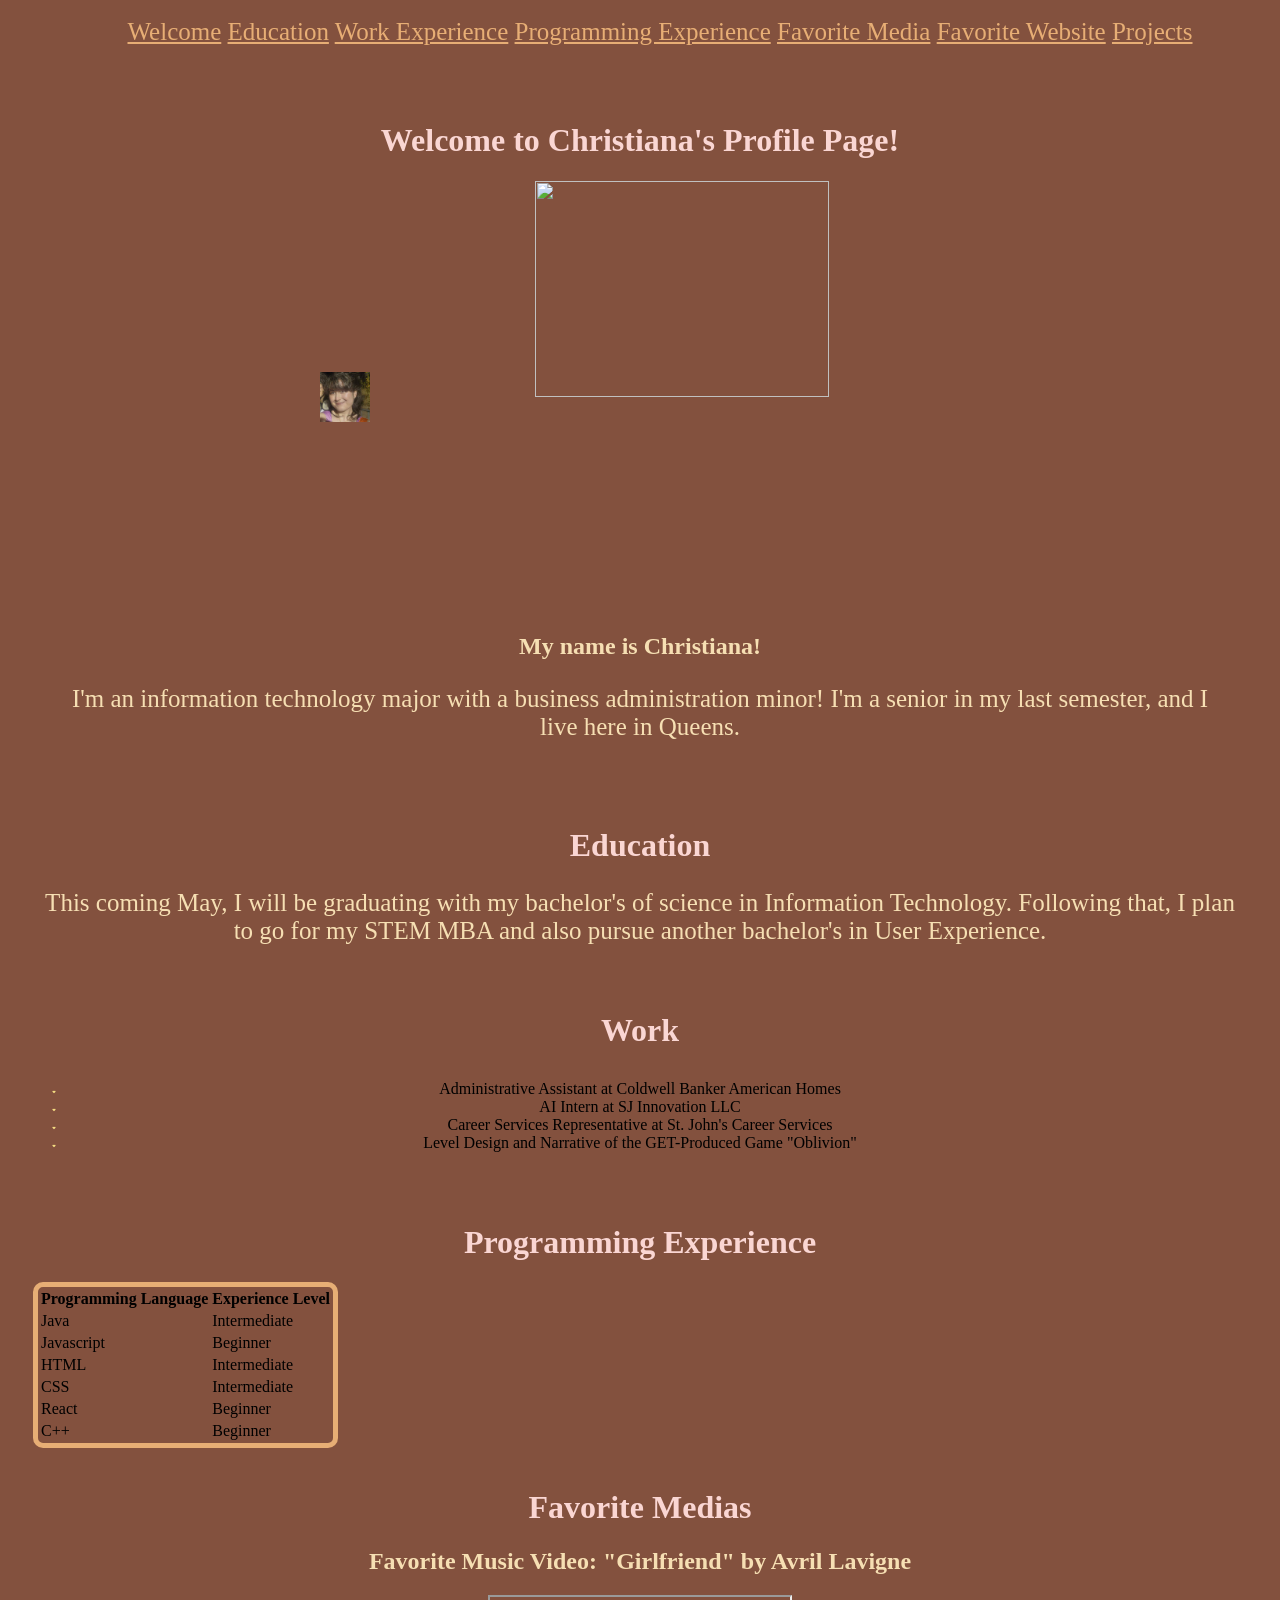
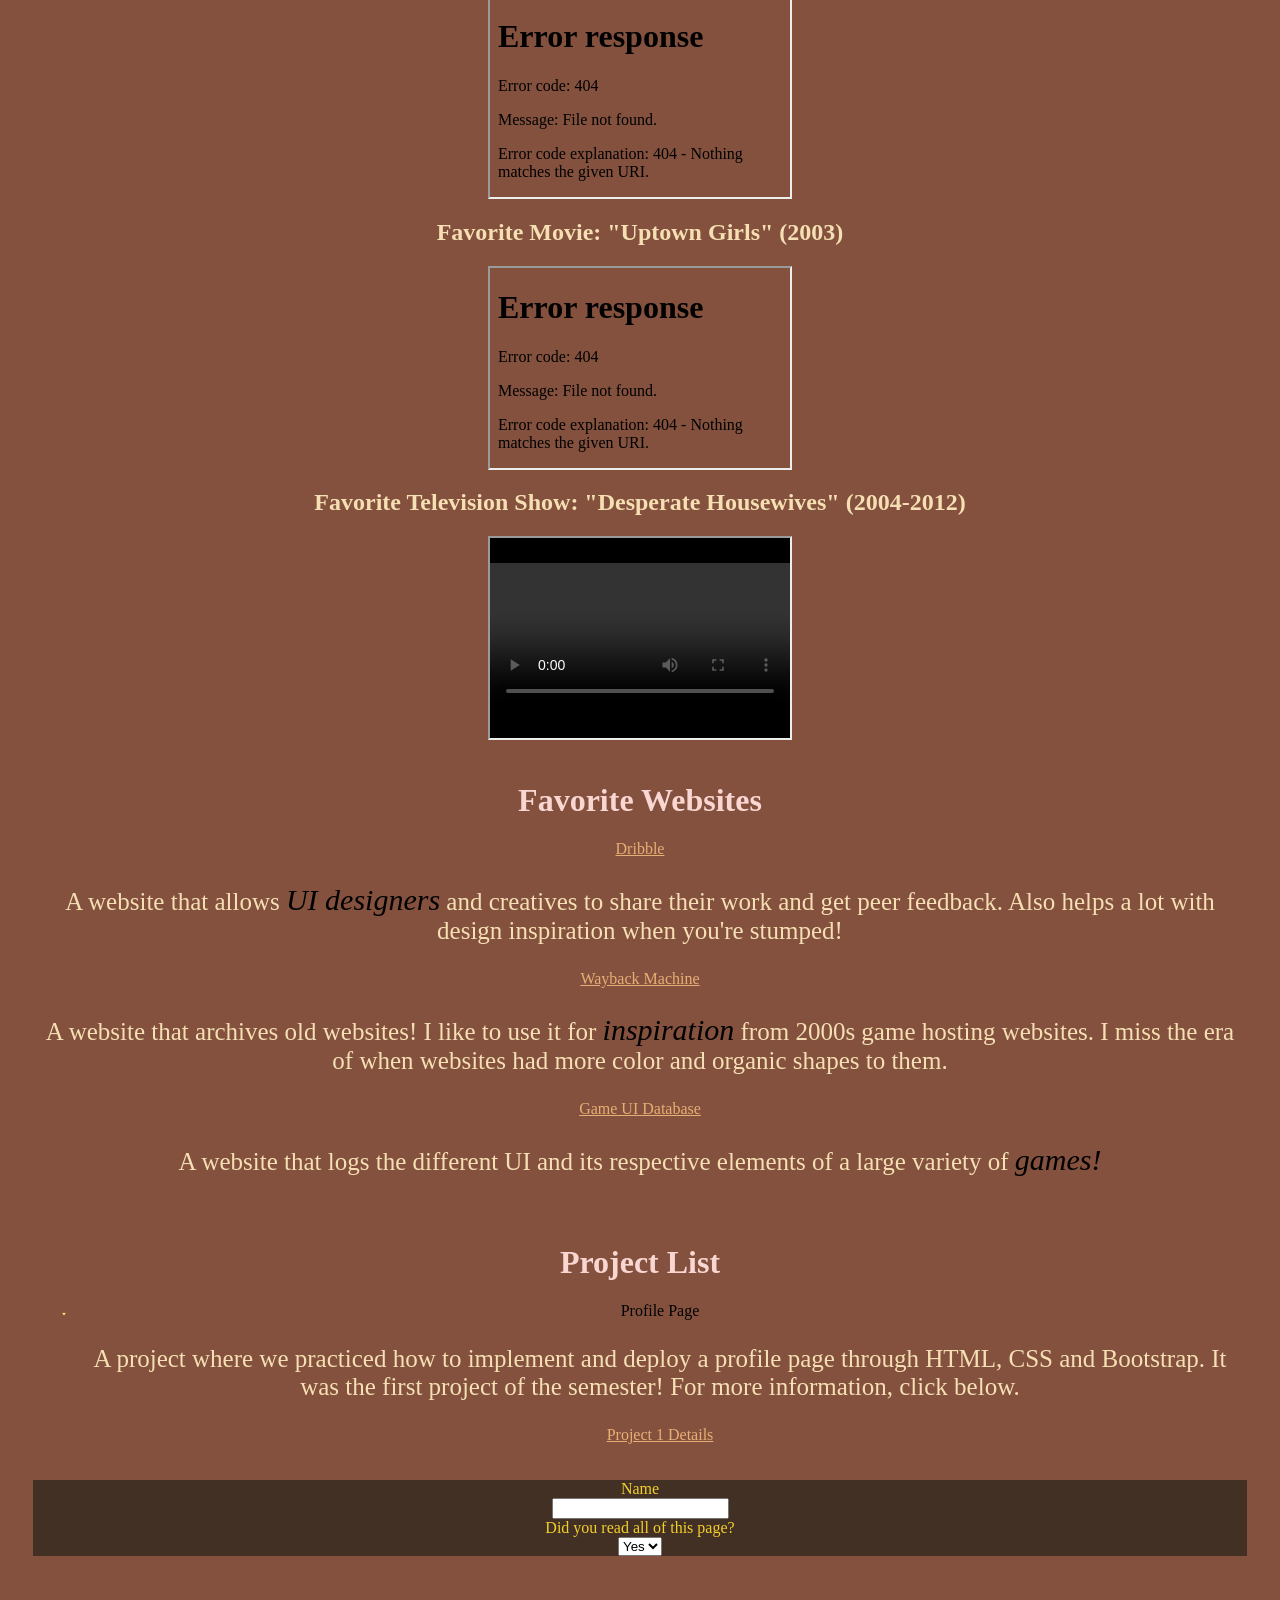
==== index.html @ 1891b242 "Update index.html" ====
<html>
    <head>
        <meta name="viewport" content="width=device-width. initial-scale=1.0">
        <title>Profile Home Page</title>
        <style>
            menu {
                color: white;
                font-size: 25px;
            }
        </style>

        <link href="./style.css" rel="stylesheet">
    </head>
    <body class="bigdiv">

        <menu align="center">
            <a href=#welcome>Welcome</a>
            <a href=#education>Education</a>
            <a href=#work>Work Experience</a>
            <a href=#programming>Programming Experience</a>
            <a href=#favorite>Favorite Media</a>
            <a href=#website>Favorite Website</a>
            <a href=#projects>Projects</a>
        
        </menu>
        <div id="welcome">
        <h1>Welcome to Christiana's Profile Page!</h1>
        <img id="me" align="center" src="./profilePic-1.jpg"/>
        <img align="center" src="https://static.vecteezy.com/system/resources/previews/001/397/484/large_2x/portrait-of-a-poochon-puppy-running-with-his-mouth-open-free-photo.jpg" width=auto height="50%"/>
        <h2 align="center">My name is Christiana!</h2>
        <p align="center">I'm an information technology major with a business administration minor! I'm a senior in my last semester, and I live here in Queens.</p>
        </div>

        <div id="education">
        <h1>Education</h1>
        <p>This coming May, I will be graduating with my bachelor's of science in Information Technology. Following that, I plan to go for my STEM MBA and also
            pursue another bachelor's in User Experience. 
        </p>
        </div>
        
        <div id="work">
        <h1>Work</h1>
        <ul>
            <li>Administrative Assistant at Coldwell Banker American Homes</li>
            <li>AI Intern at SJ Innovation LLC</li>
            <li>Career Services Representative at St. John's Career Services</li>
            <li>Level Design and Narrative of the GET-Produced Game "Oblivion"</li>
        </ul>
        </div>

        <div id="programming">
        <h1>Programming Experience</h1>
        <table>
            <tr>
                <th>Programming Language</th>
                <th>Experience Level</th>
            </tr>
            <tr>
                <td>Java</td>
                <td>Intermediate</td>
            </tr>
            <tr>
                <td>Javascript</td>
                <td>Beginner</td>
            </tr>
            <tr>
                <td>HTML</td>
                <td>Intermediate</td>
            </tr>
            <tr>
                <td>CSS</td>
                <td>Intermediate</td>
            </tr>
            <tr>
                <td>React</td>
                <td>Beginner</td>
            </tr>
            <tr>
                <td>C++</td>
                <td>Beginner</td>
            </tr>
        </table>
        </div>
        

        <div id="favorite">
            <h1>Favorite Medias</h1>
            <h2>Favorite Music Video: "Girlfriend" by Avril Lavigne</h2>
             <iframe src="./girlfriend.mp4" height="200" width="300" title="Girlfriend"></iframe>
            <h2>Favorite Movie: "Uptown Girls" (2003)</h2>
            <iframe src="uptowngirl.mp4" height="200" width="300" title="Uptown Girls Trailer"></iframe>
            <h2>Favorite Television Show: "Desperate Housewives" (2004-2012)</h2>
            <iframe src="desperatehousewives.mp4" height="200" width="300" title="Desperate Housewives"></iframe>
        </div>

        <div id="website">
            <h1>Favorite Websites</h1>
            <a href="https://dribbble.com" target="_blank">Dribble</a>
            <p>A website that allows <span class="spanchange">UI designers</span> and creatives to share their work and get peer feedback. Also helps a lot with design inspiration when you're stumped!</p>
            <a href="https://web.archive.org" target="_blank">Wayback Machine</a>
            <p>A website that archives old websites! I like to use it for <span class="spanchange">inspiration</span> from 2000s game hosting websites. I miss the era of when websites had more color and organic shapes to them.</p>
            <a href="https://www.gameuidatabase.com" target="_blank">Game UI Database</a>
            <p>A website that logs the different UI and its respective elements of a large variety of <span class="spanchange">games!</span></p>
        </div>

        <div id="projects">
            <h1>Project List</h1>
            <ol>
                <li>Profile Page</li>
                <p>A project where we practiced how to implement and deploy a profile page through HTML, CSS and Bootstrap. It was the first project of the semester! For more information, click below.</p>
                <a href="./Project1_Milestone_01_Description.pdf" target="_blank">Project 1 Details</a>
            </ol>
        </div>

        <div id="form">
        <form>
            <label for="name">Name</label> <br>
            <input type="text" id="name" name="name"> <br>
            <label for="read">Did you read all of this page?</label> <br>
            <select id="read" name="read">
                <option value="yes">Yes</option>
                <option value="no">No</option>
            </select>
        </form>
        </div>

    </body>
</html>
---- style.css ----
body {
    background-color: #83513e;
    border: 10px solid transparent;
    border-image: img("./laceborder.png") round 20;
}

h1 {
    color: #fad6d3;
}

h2 {
    color:#f6dfb3
}

p {
    color: #f6dfb3;
    font-size: 25px;
}

.spanchange {
    color: black;
    font-style: italic;
    font-size: 30px;
}

div {
    border-radius: 25px;
    border-color: #e7ae75;
    border: 5px;
    padding: 10px 15px;
    text-align: center;
    content-align: center;
}

#welcome {
    border: 20px solid transparent;
    border-image: url(https://t3.ftcdn.net/jpg/15/91/95/28/360_F_1591952881_jOBvkBk7WknAnMjmdux8HZVLB4Epzu2O.jpg) 20 round;
    padding: 10px 15px;
}

ul {
    align-items: center;
    margin: 20px;
    padding: 10px;
}

li {
    list-style-image: url('data:image/svg+xml,<svg xmlns="http://www.w3.org/2000/svg" viewBox="0 0 24 24"><path d="M18 4c-4-1-6 3-6 3s-2-4-6-3-4 6-2 8l8 8 8-8c2-2 2-7-2-8z" fill="%23F6DF83"></path></svg>')
}

li::marker {
    font-size: 10px;
    line-height: 0.4;
}

#me {
    width: auto;
    height: 50px;
    border: 15px solid transparent;
    border-image: url(https://www.freeiconspng.com/uploads/lace-border-png-16.png) 15 round;
}

a:link {
    color:#e7ae75;
}

a:hover {
    color:#fad6d3;
    text-decoration: underline;
}

a:visited {
    color:#f28aa1
}

table {
    border-radius: 10px;
    border: 5px solid #e7ae75
}

table>table th {
    background-color: cornsilk;
    font-size: 20px;
    padding: 5px;
}

table>table tr:nth-child(even) {
    background-color:#f6dfb3;
    color: black;
    font-size: 15px;
}

table>table tr:nth-child(odd) {
    background-color:#e7ae75;
    color: black;
    font-size: 15px;
}

table>table tr:hover {
    background-color: #f28aa1;
    color:#83513e;
}

form {
    background-color: #433025;
    color: #f2cf2a;
}
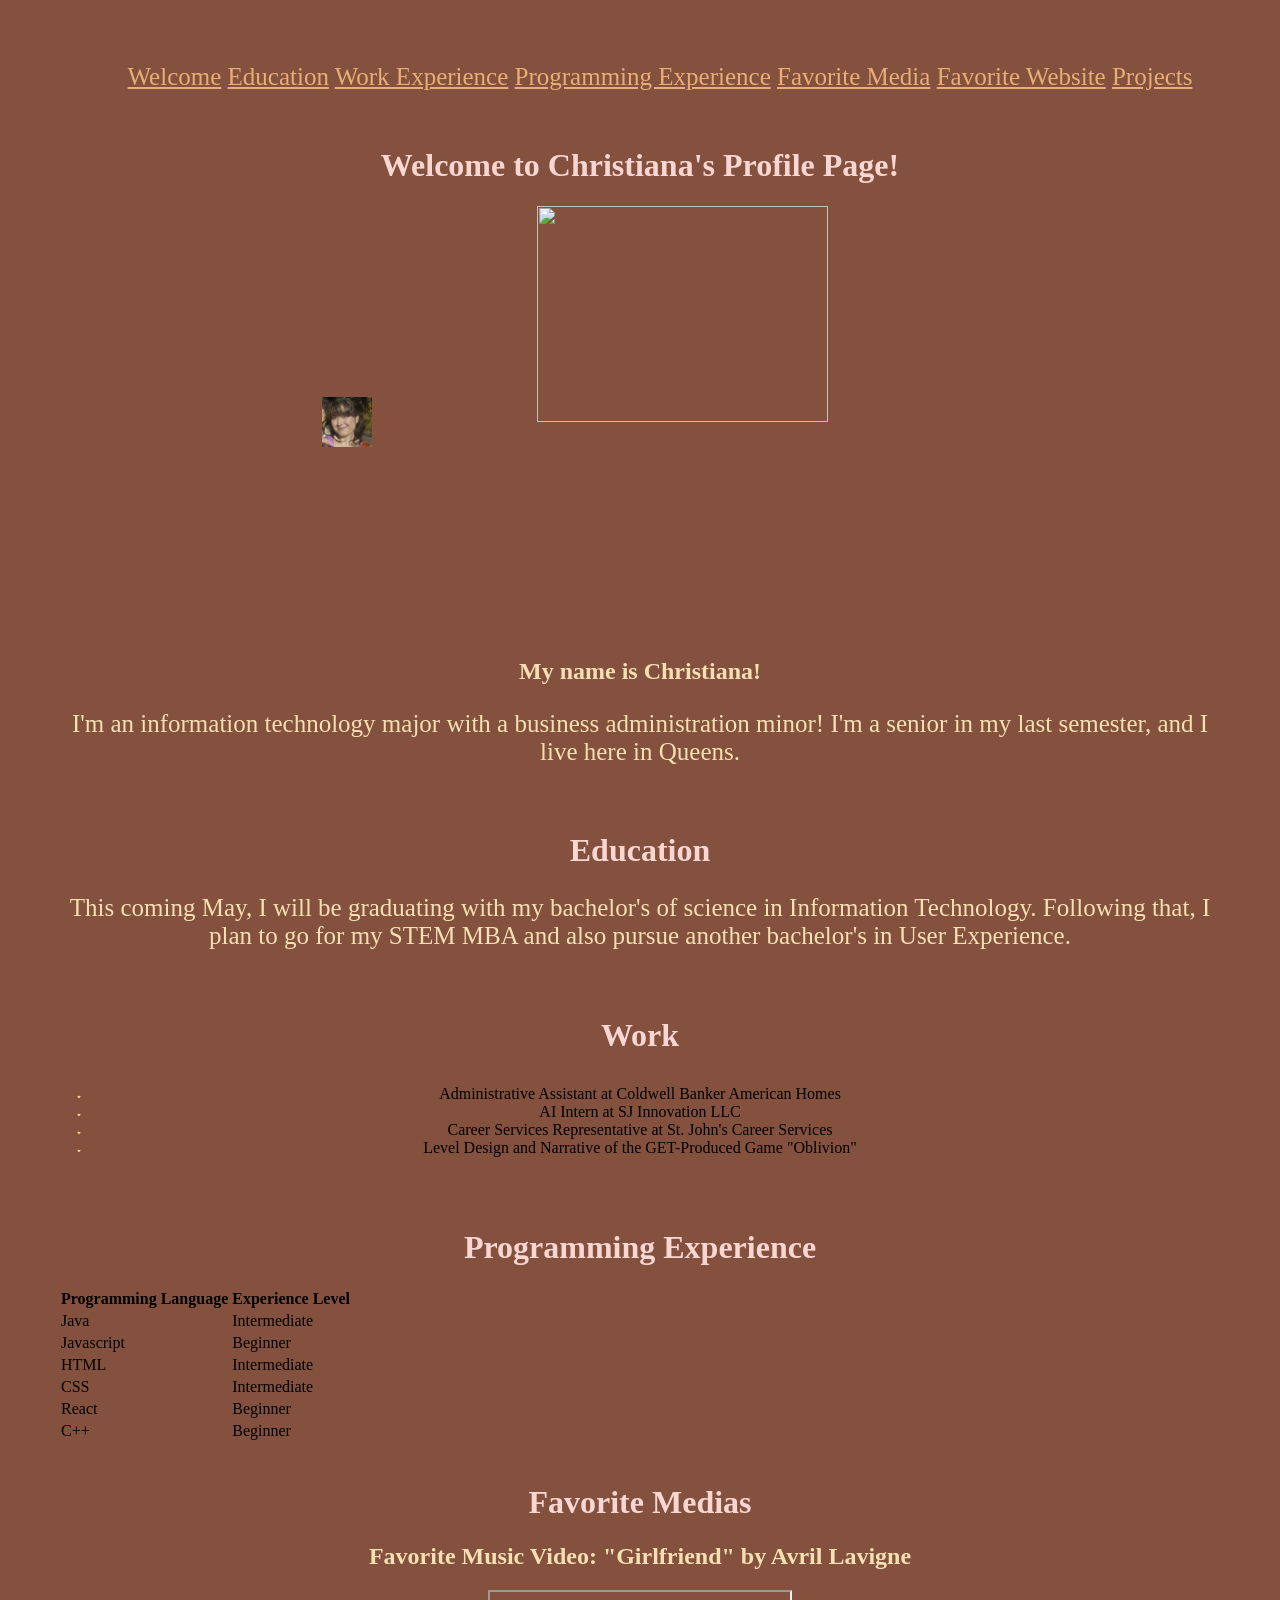
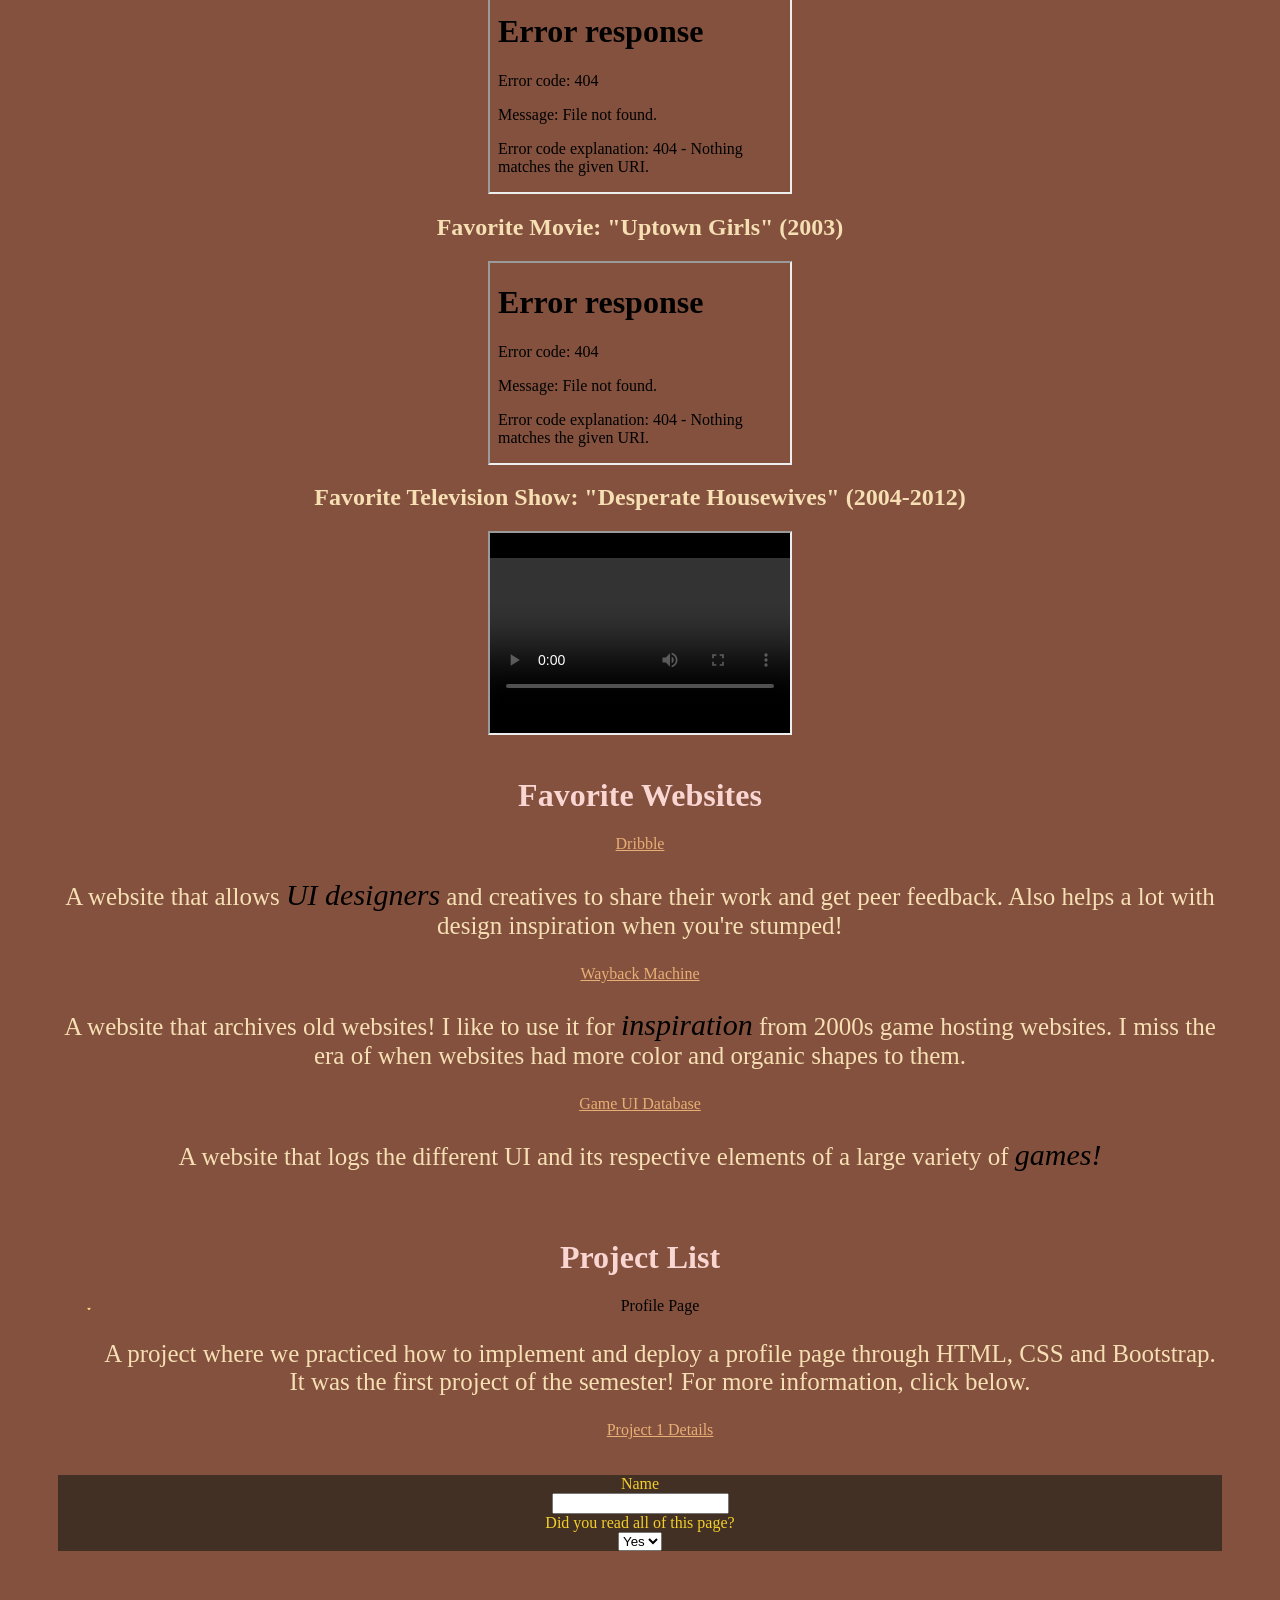
==== commit 587a1d31: "Update index.html" ====
--- a/index.html
+++ b/index.html
@@ -12,6 +12,7 @@
         <link href="./style.css" rel="stylesheet">
     </head>
     <body class="bigdiv">
+        <div class="bigdiv">
 
         <menu align="center">
             <a href=#welcome>Welcome</a>
@@ -123,7 +124,8 @@
             </select>
         </form>
         </div>
+</div>
+    </body>
 
-    </body>
 </html>
        
--- a/style.css
+++ b/style.css
@@ -1,4 +1,4 @@
-body {
+.bigdiv {
     background-color: #83513e;
     border: 10px solid transparent;
     border-image: img("./laceborder.png") round 20;
@@ -33,8 +33,6 @@
 }
 
 #welcome {
-    border: 20px solid transparent;
-    border-image: url(https://t3.ftcdn.net/jpg/15/91/95/28/360_F_1591952881_jOBvkBk7WknAnMjmdux8HZVLB4Epzu2O.jpg) 20 round;
     padding: 10px 15px;
 }
 
@@ -76,6 +74,7 @@
 table {
     border-radius: 10px;
     border: 5px solid #e7ae75
+    content-align: center;
 }
 
 table>table th {
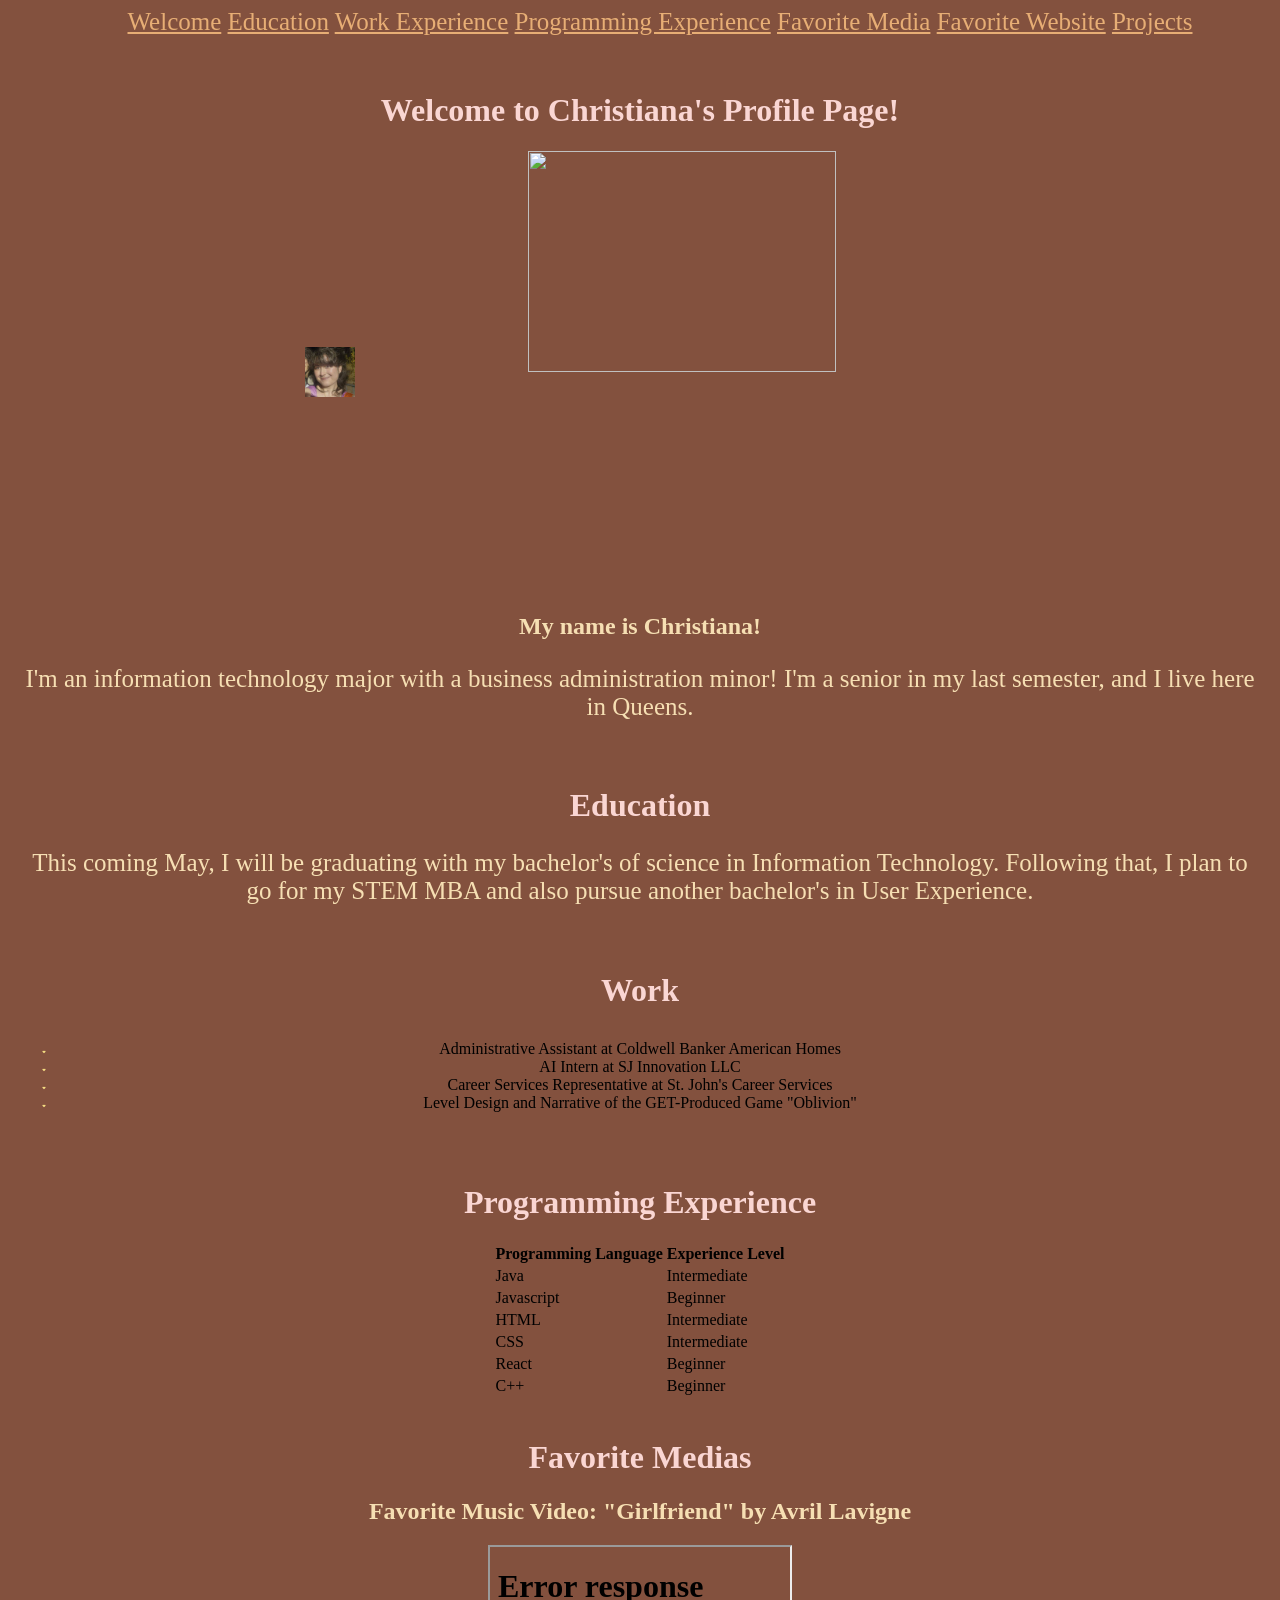
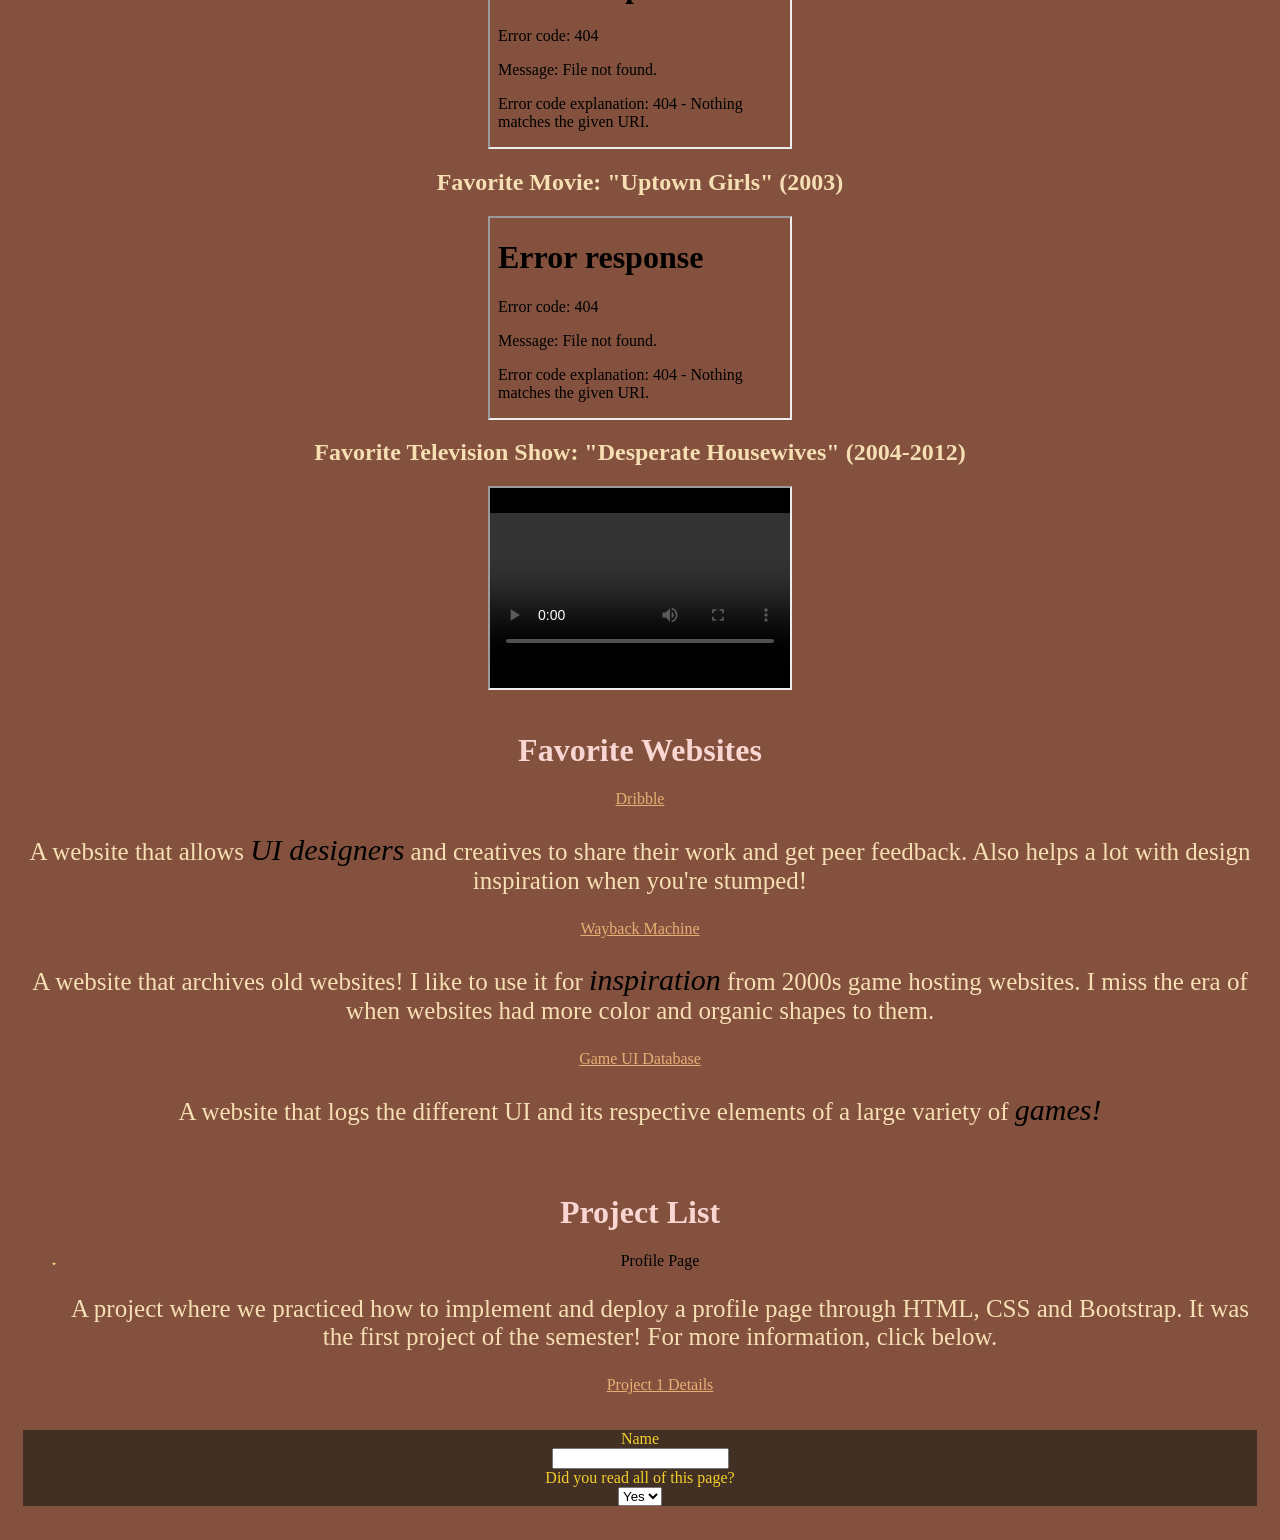
==== commit 258aa236: "Update index.html" ====
--- a/index.html
+++ b/index.html
@@ -11,8 +11,7 @@
 
         <link href="./style.css" rel="stylesheet">
     </head>
-    <body class="bigdiv">
-        <div class="bigdiv">
+    <body>
 
         <menu align="center">
             <a href=#welcome>Welcome</a>
@@ -51,7 +50,7 @@
 
         <div id="programming">
         <h1>Programming Experience</h1>
-        <table>
+        <table align="center">
             <tr>
                 <th>Programming Language</th>
                 <th>Experience Level</th>
@@ -124,7 +123,6 @@
             </select>
         </form>
         </div>
-</div>
     </body>
 
 </html>
--- a/style.css
+++ b/style.css
@@ -2,6 +2,10 @@
     background-color: #83513e;
     border: 10px solid transparent;
     border-image: img("./laceborder.png") round 20;
+}
+
+body {
+    background-color: #83513e;
 }
 
 h1 {
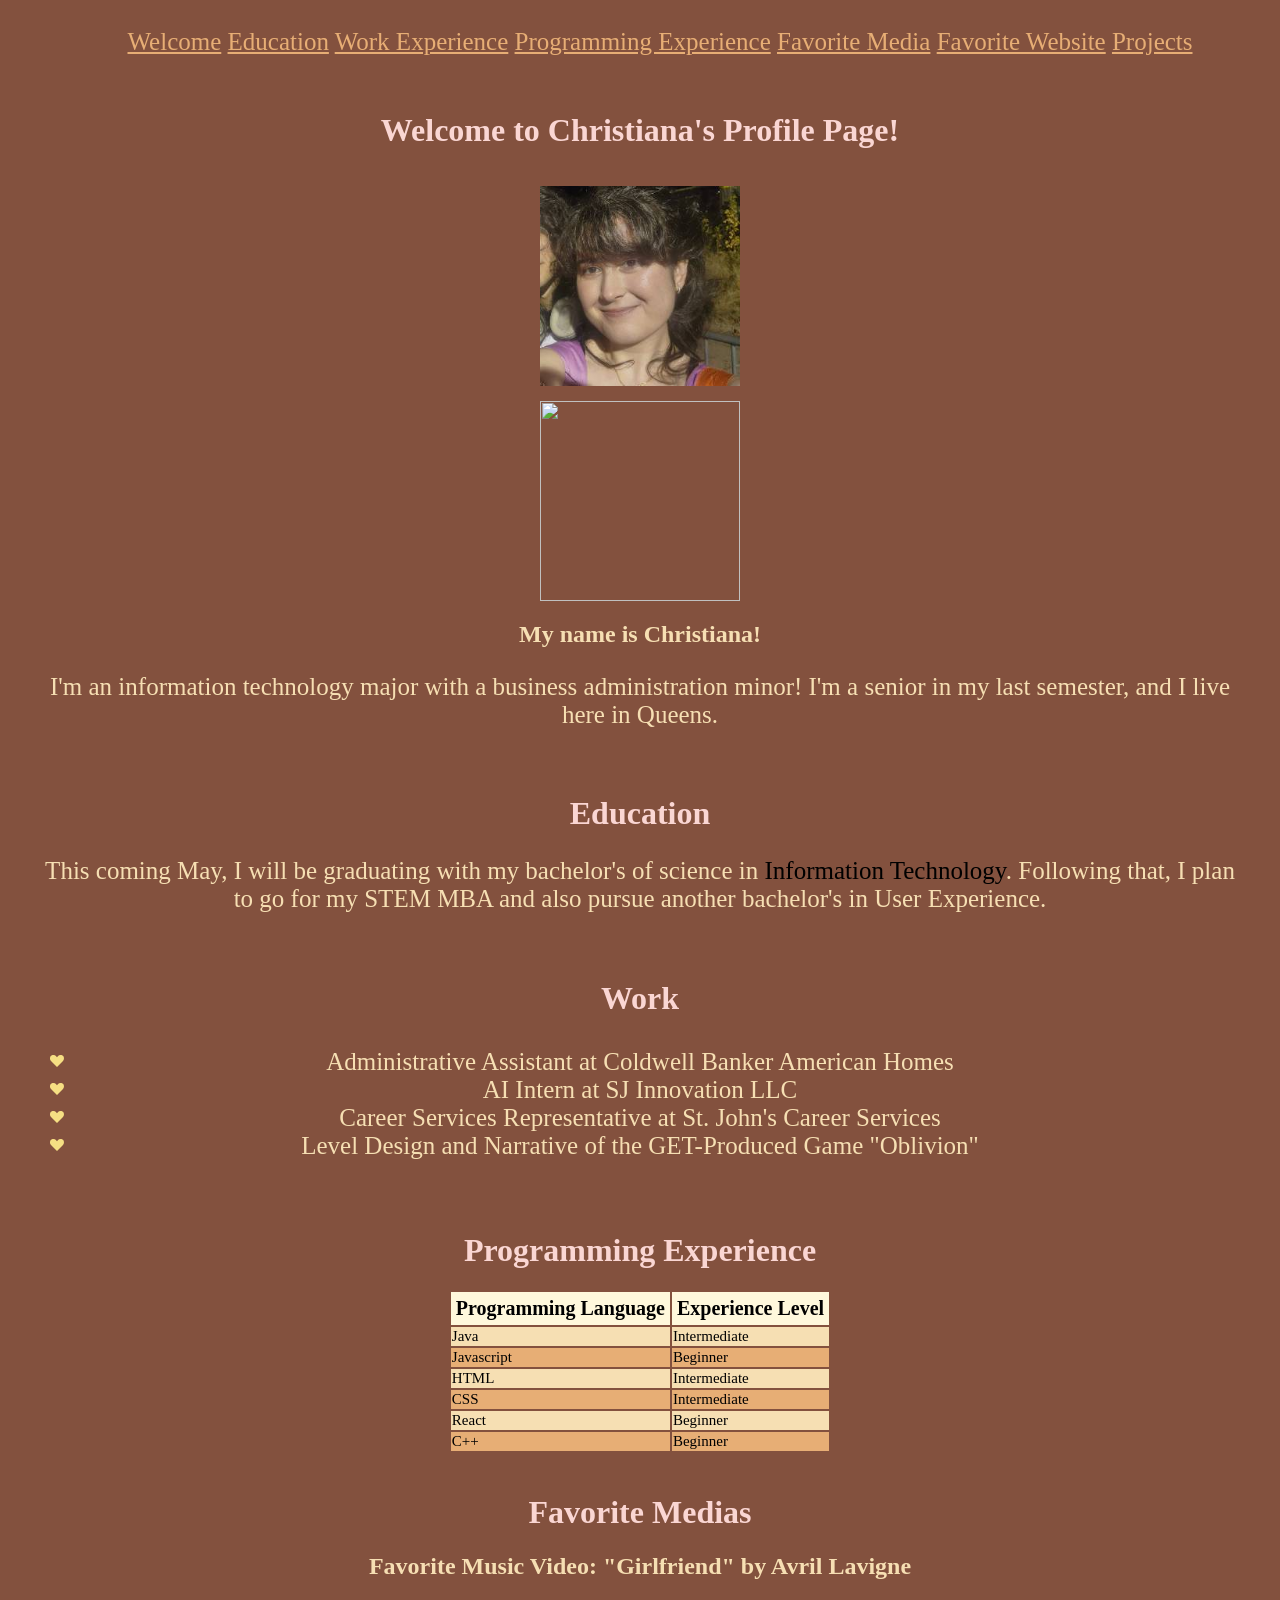
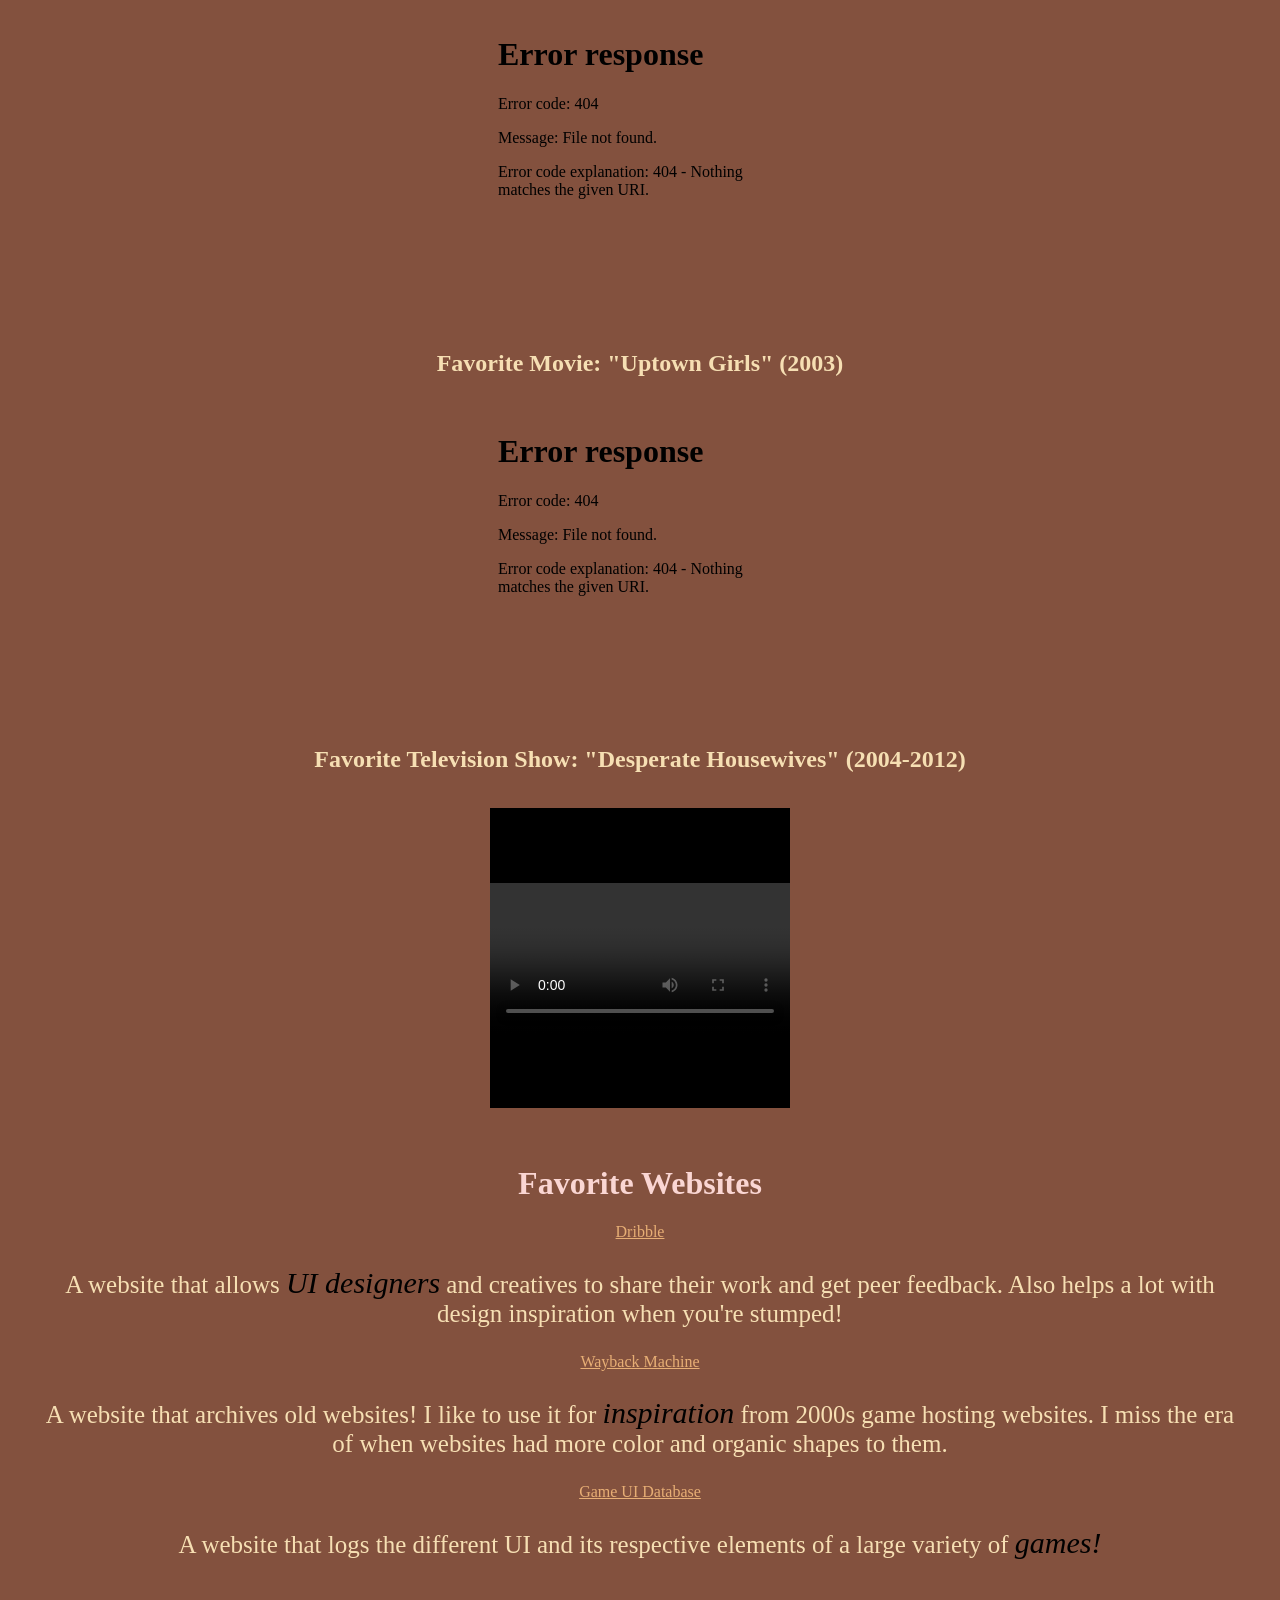
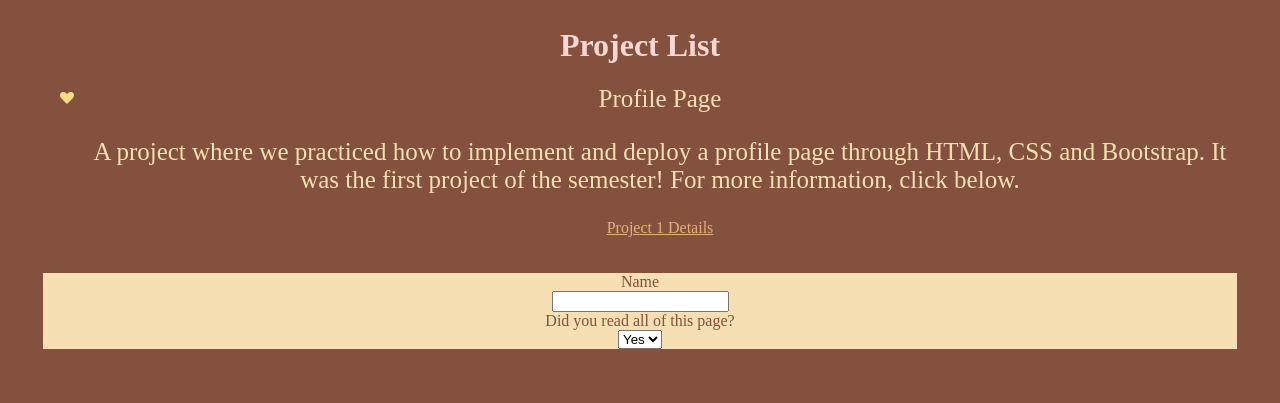
==== commit c117ab5d: "Update index.html" ====
--- a/index.html
+++ b/index.html
@@ -25,15 +25,15 @@
         </menu>
         <div id="welcome">
         <h1>Welcome to Christiana's Profile Page!</h1>
-        <img id="me" align="center" src="./profilePic-1.jpg"/>
-        <img align="center" src="https://static.vecteezy.com/system/resources/previews/001/397/484/large_2x/portrait-of-a-poochon-puppy-running-with-his-mouth-open-free-photo.jpg" width=auto height="50%"/>
+        <img id="me" align="center" src="./profilePic-1.jpg"/> <br>
+        <img align="center" src="https://static.vecteezy.com/system/resources/previews/001/397/484/large_2x/portrait-of-a-poochon-puppy-running-with-his-mouth-open-free-photo.jpg" width=auto height="200px"/>
         <h2 align="center">My name is Christiana!</h2>
         <p align="center">I'm an information technology major with a business administration minor! I'm a senior in my last semester, and I live here in Queens.</p>
         </div>
 
         <div id="education">
         <h1>Education</h1>
-        <p>This coming May, I will be graduating with my bachelor's of science in Information Technology. Following that, I plan to go for my STEM MBA and also
+        <p>This coming May, I will be graduating with my bachelor's of science in <span style="color:black">Information Technology</span>. Following that, I plan to go for my STEM MBA and also
             pursue another bachelor's in User Experience. 
         </p>
         </div>
--- a/style.css
+++ b/style.css
@@ -1,11 +1,7 @@
-.bigdiv {
-    background-color: #83513e;
-    border: 10px solid transparent;
-    border-image: img("./laceborder.png") round 20;
-}
-
 body {
     background-color: #83513e;
+    border: 20px solid transparent;
+    border-image: url("./laceborder.png") round 20;
 }
 
 h1 {
@@ -47,17 +43,19 @@
 }
 
 li {
-    list-style-image: url('data:image/svg+xml,<svg xmlns="http://www.w3.org/2000/svg" viewBox="0 0 24 24"><path d="M18 4c-4-1-6 3-6 3s-2-4-6-3-4 6-2 8l8 8 8-8c2-2 2-7-2-8z" fill="%23F6DF83"></path></svg>')
+    list-style-image: url('data:image/svg+xml,<svg xmlns="http://www.w3.org/2000/svg" viewBox="0 0 24 24"><path d="M18 4c-4-1-6 3-6 3s-2-4-6-3-4 6-2 8l8 8 8-8c2-2 2-7-2-8z" fill="%23F6DF83"></path></svg>');
+    color: #f6dfb3;
+    font-size: 25px;
 }
 
 li::marker {
-    font-size: 10px;
+    font-size: 40px;
     line-height: 0.4;
 }
 
 #me {
     width: auto;
-    height: 50px;
+    height: 200px;
     border: 15px solid transparent;
     border-image: url(https://www.freeiconspng.com/uploads/lace-border-png-16.png) 15 round;
 }
@@ -81,30 +79,37 @@
     content-align: center;
 }
 
-table>table th {
+th {
     background-color: cornsilk;
     font-size: 20px;
     padding: 5px;
 }
 
-table>table tr:nth-child(even) {
+tr:nth-child(even) {
     background-color:#f6dfb3;
     color: black;
     font-size: 15px;
 }
 
-table>table tr:nth-child(odd) {
+tr:nth-child(odd) {
     background-color:#e7ae75;
     color: black;
     font-size: 15px;
 }
 
-table>table tr:hover {
+tr:hover {
     background-color: #f28aa1;
     color:#83513e;
 }
 
 form {
-    background-color: #433025;
-    color: #f2cf2a;
+    background-color: #f6dfb3;
+    color: #83513e;
 }
+
+iframe {
+     width: auto;
+    height: 300px;
+    border: 15px solid transparent;
+    border-image: url(https://www.freeiconspng.com/uploads/lace-border-png-16.png) 15 round;
+}
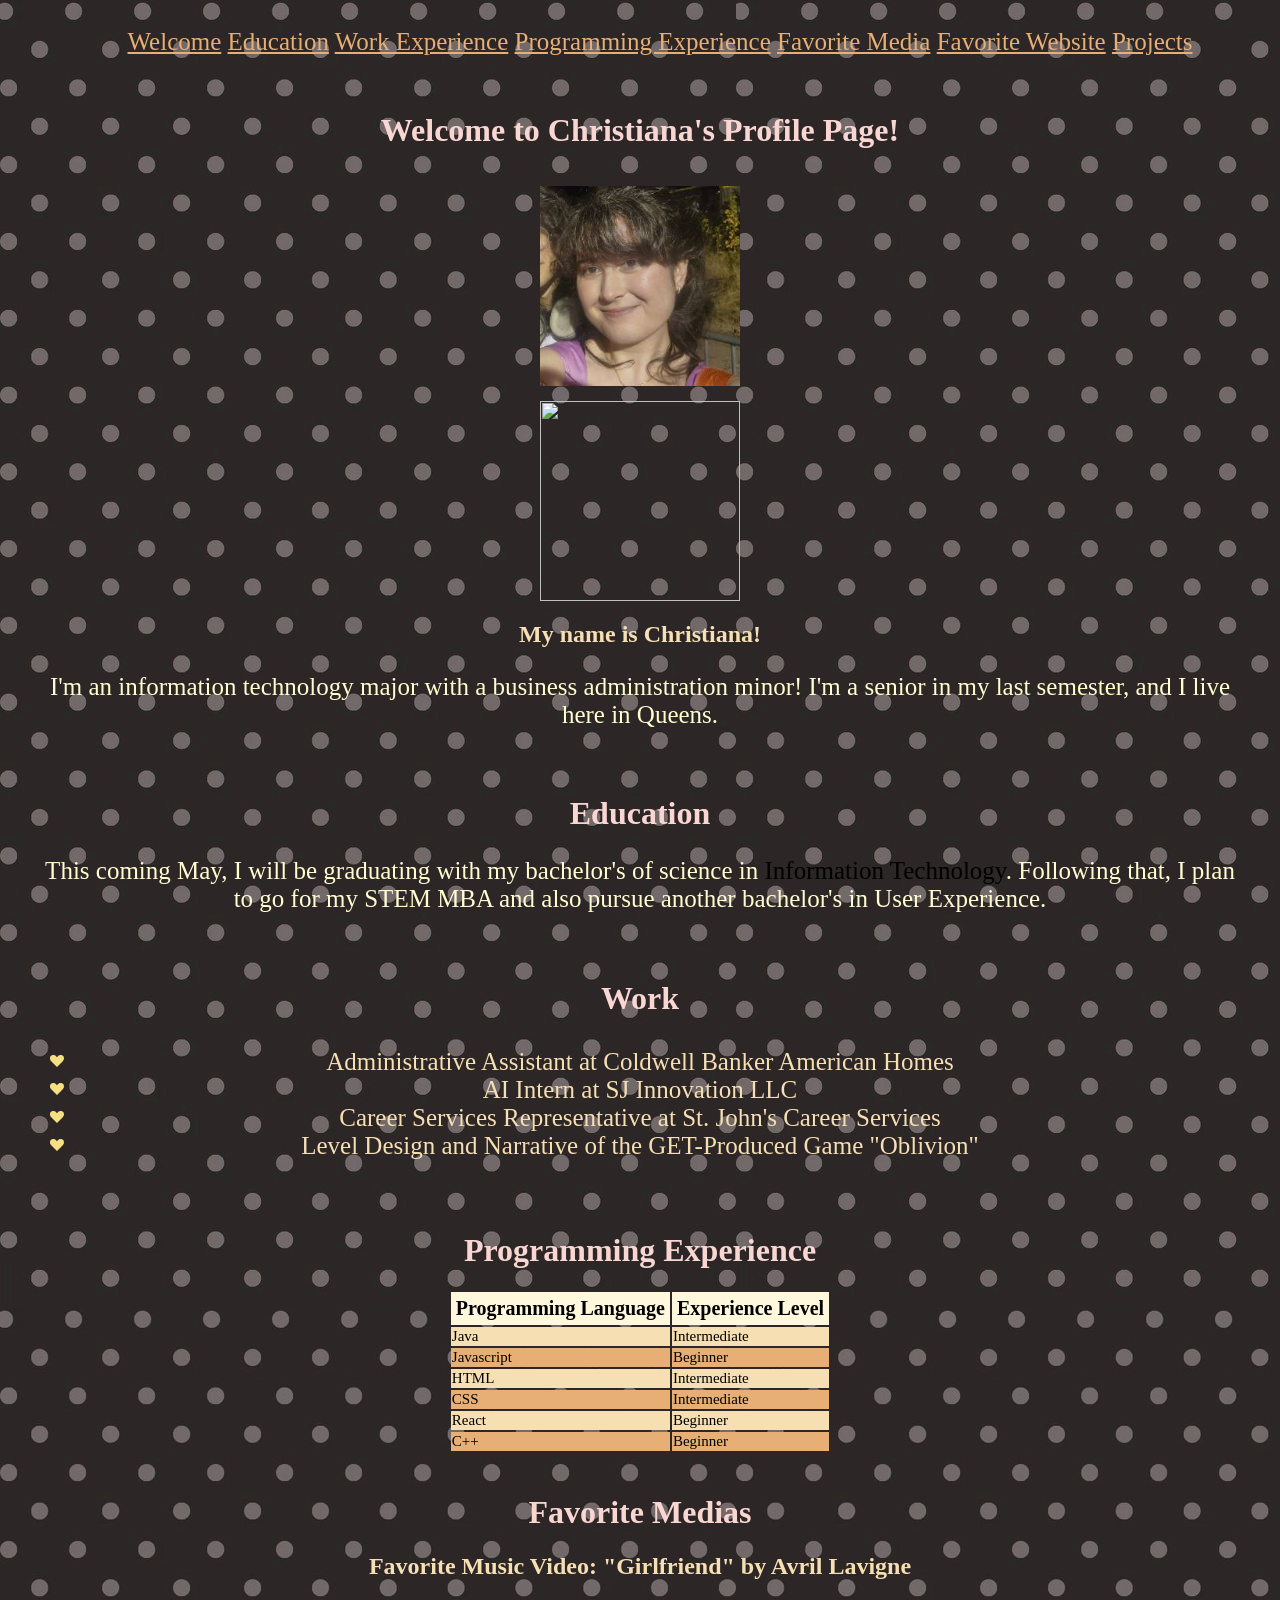
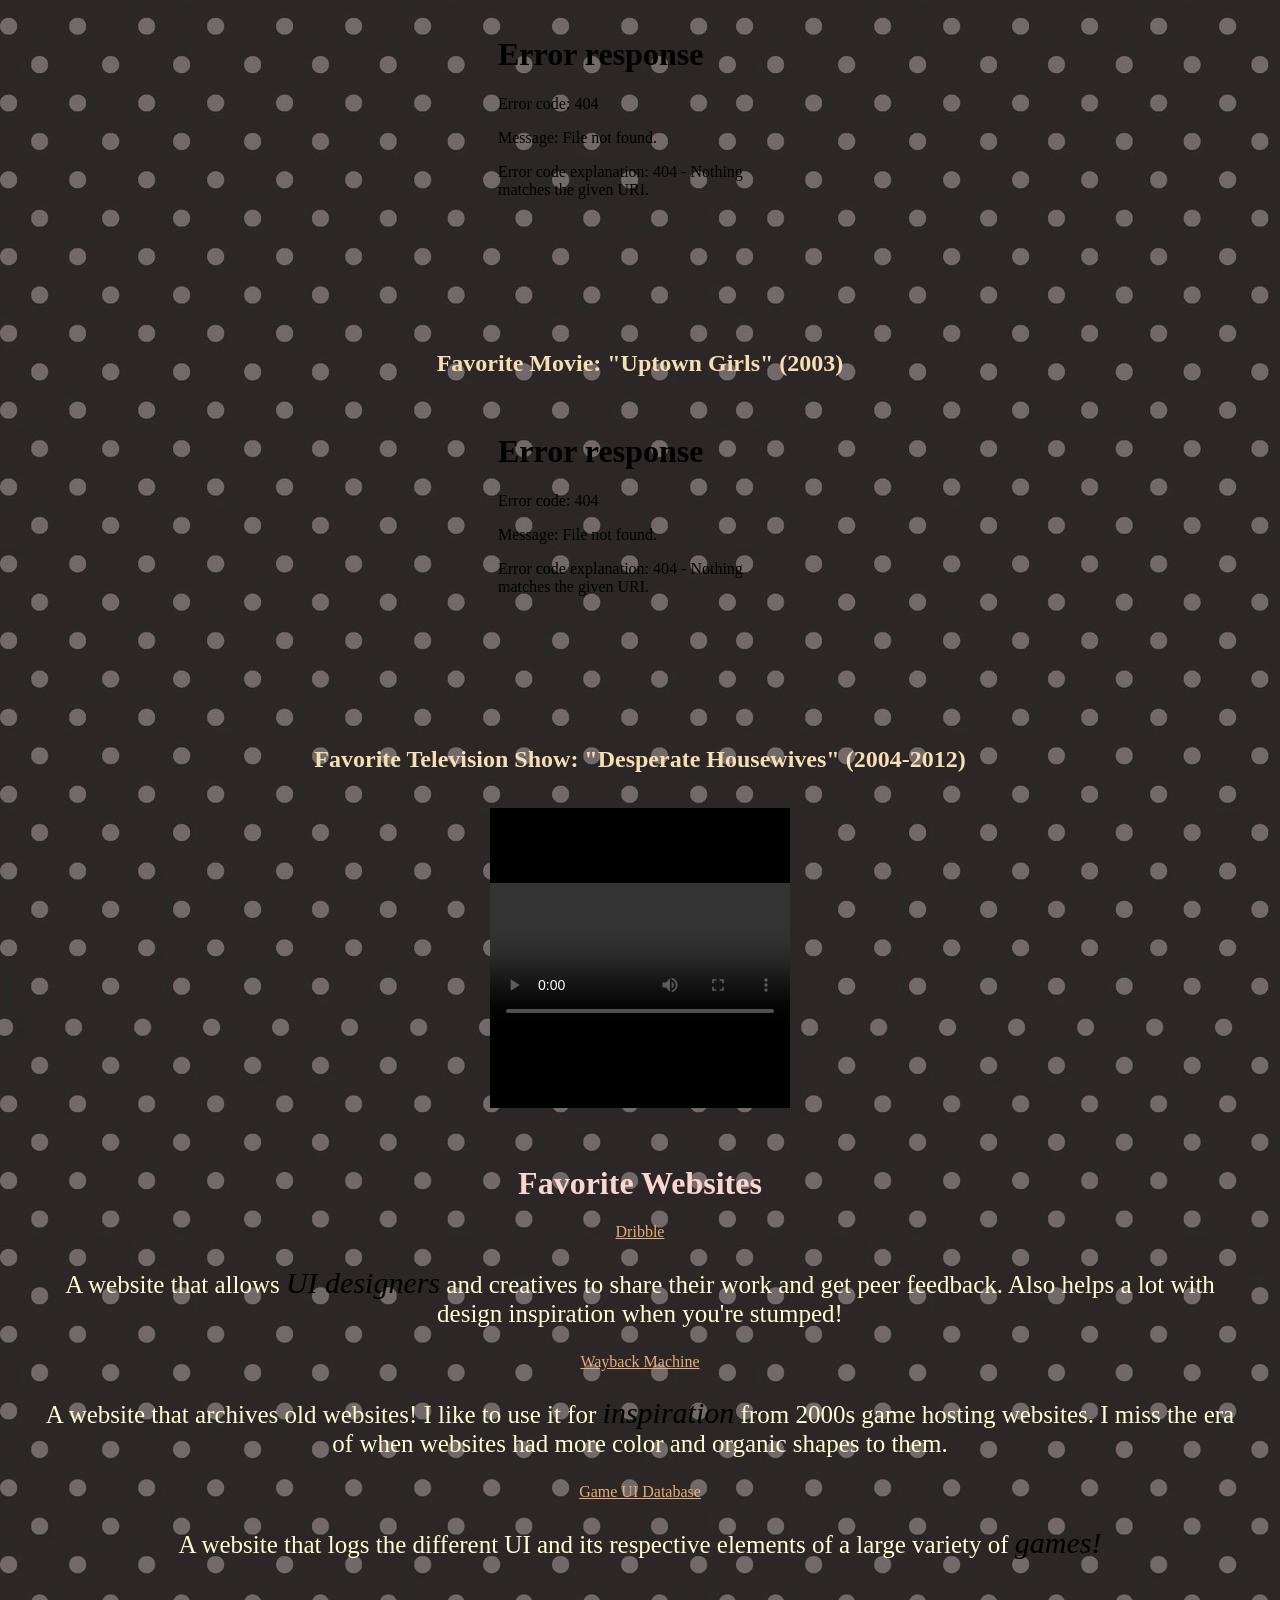
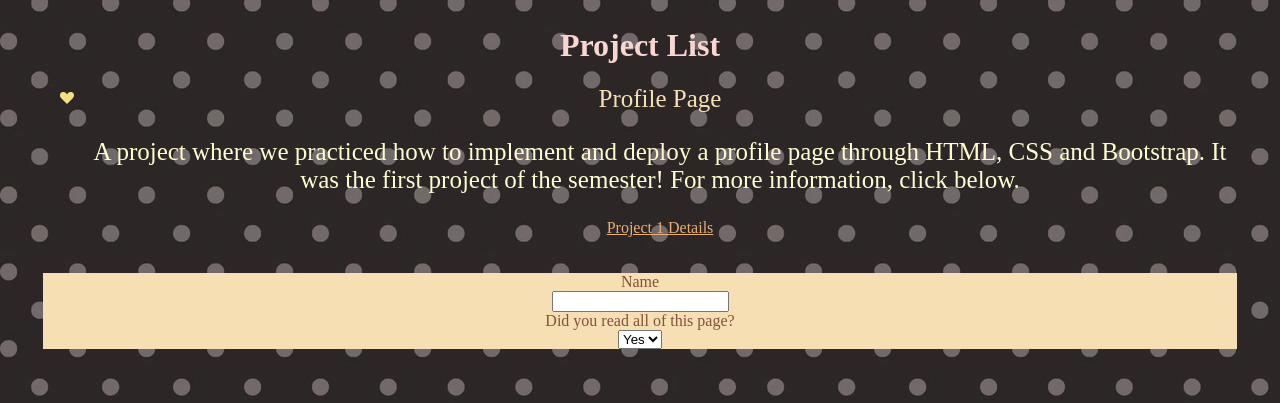
==== commit 705aaf40: "Update index.html" ====
--- a/index.html
+++ b/index.html
@@ -10,6 +10,7 @@
         </style>
 
         <link href="./style.css" rel="stylesheet">
+        <link href=".styleformobile.css" rel="mobilestyle">
     </head>
     <body>
 
--- a/style.css
+++ b/style.css
@@ -1,7 +1,34 @@
 body {
-    background-color: #83513e;
+    background-image: url("./backgroundforcss.jpg");
     border: 20px solid transparent;
     border-image: url("./laceborder.png") round 20;
+}
+
+@media mobile screen and (max-width: 600px) {
+body {
+    background-image: url("./backgroundforcss.jpg");
+    border: 10px solid transparent;
+    border-image: url("./laceborder.png") round 20;
+}
+p {
+        font-size: 30px;
+    }
+div {
+    border-radius: 25px;
+    border-color: #e7ae75;
+    border: 3px;
+    padding: 5px 10px;
+    text-align: center;
+    content-align: center;
+}
+ul {
+    align-items: center;
+    margin: 10px;
+    padding: 5px;
+}
+
+
+    
 }
 
 h1 {
@@ -13,7 +40,7 @@
 }
 
 p {
-    color: #f6dfb3;
+    color: #fffdd0;
     font-size: 25px;
 }
 
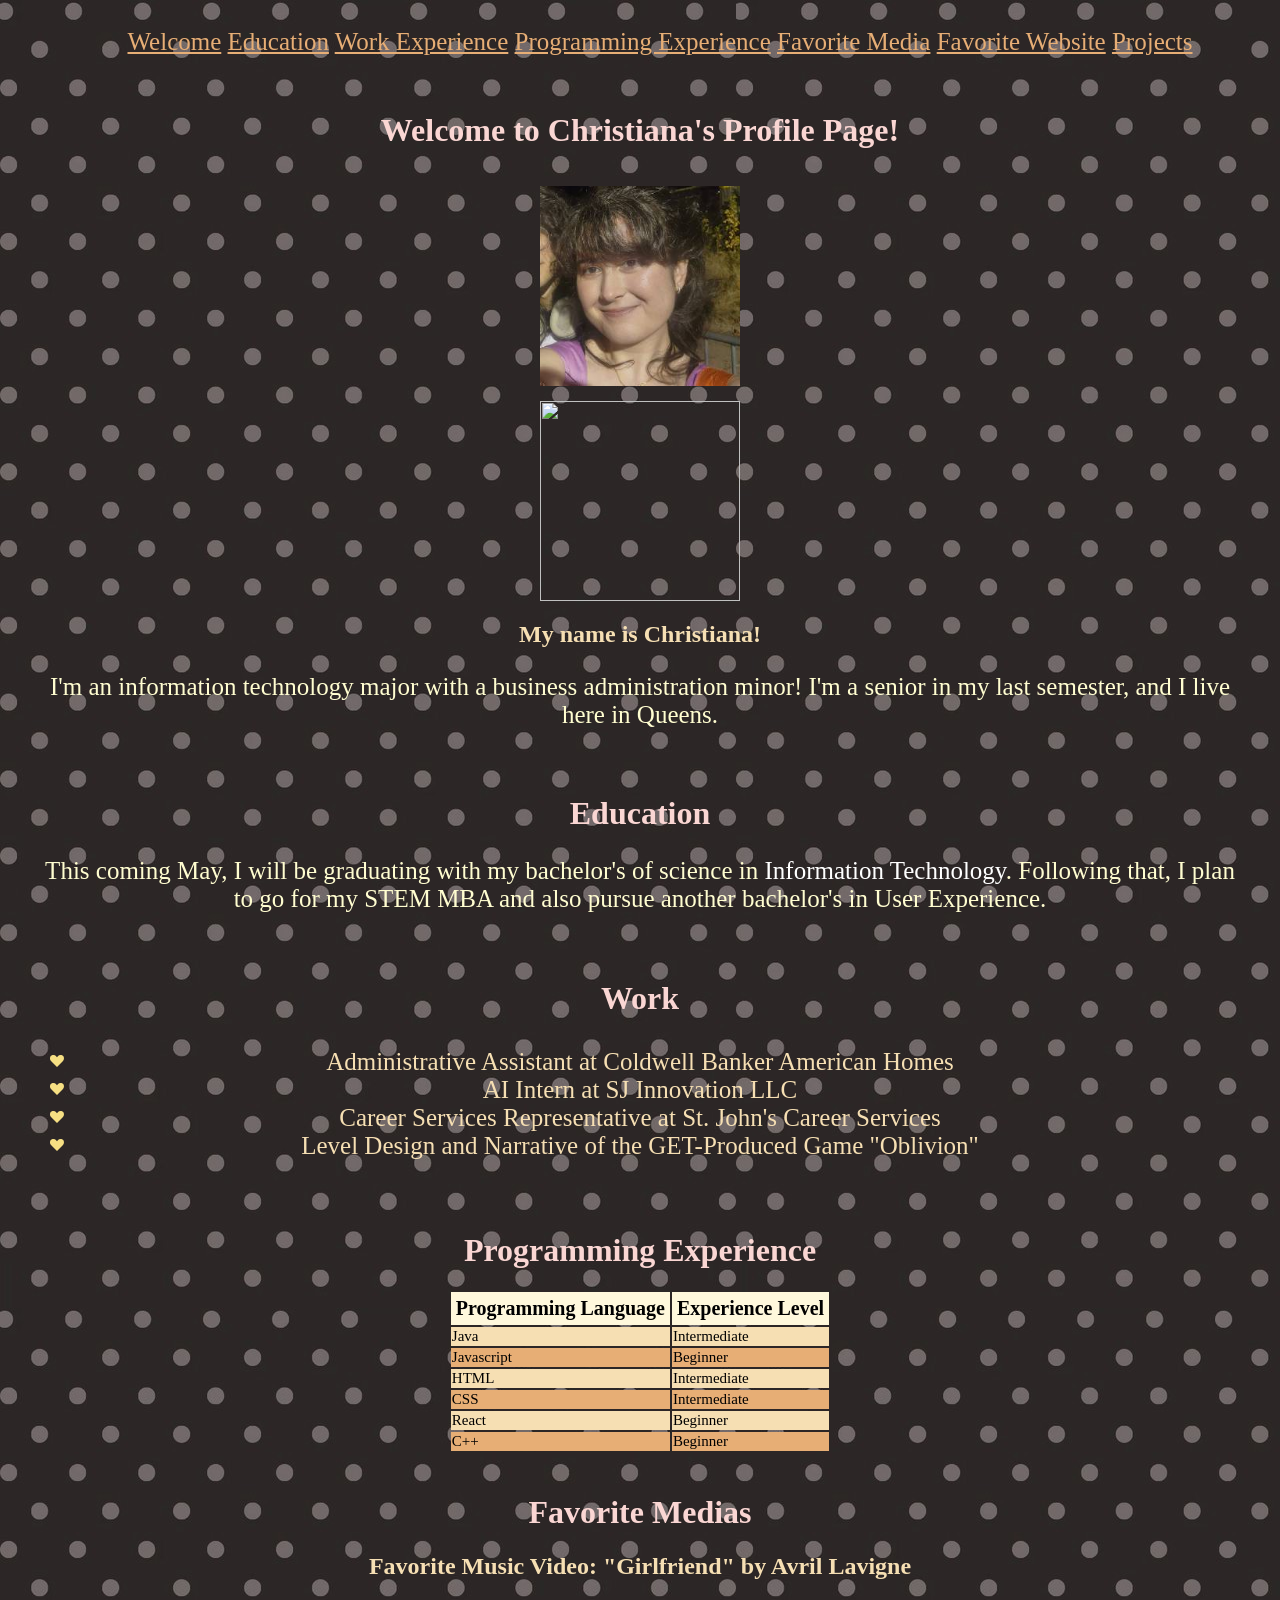
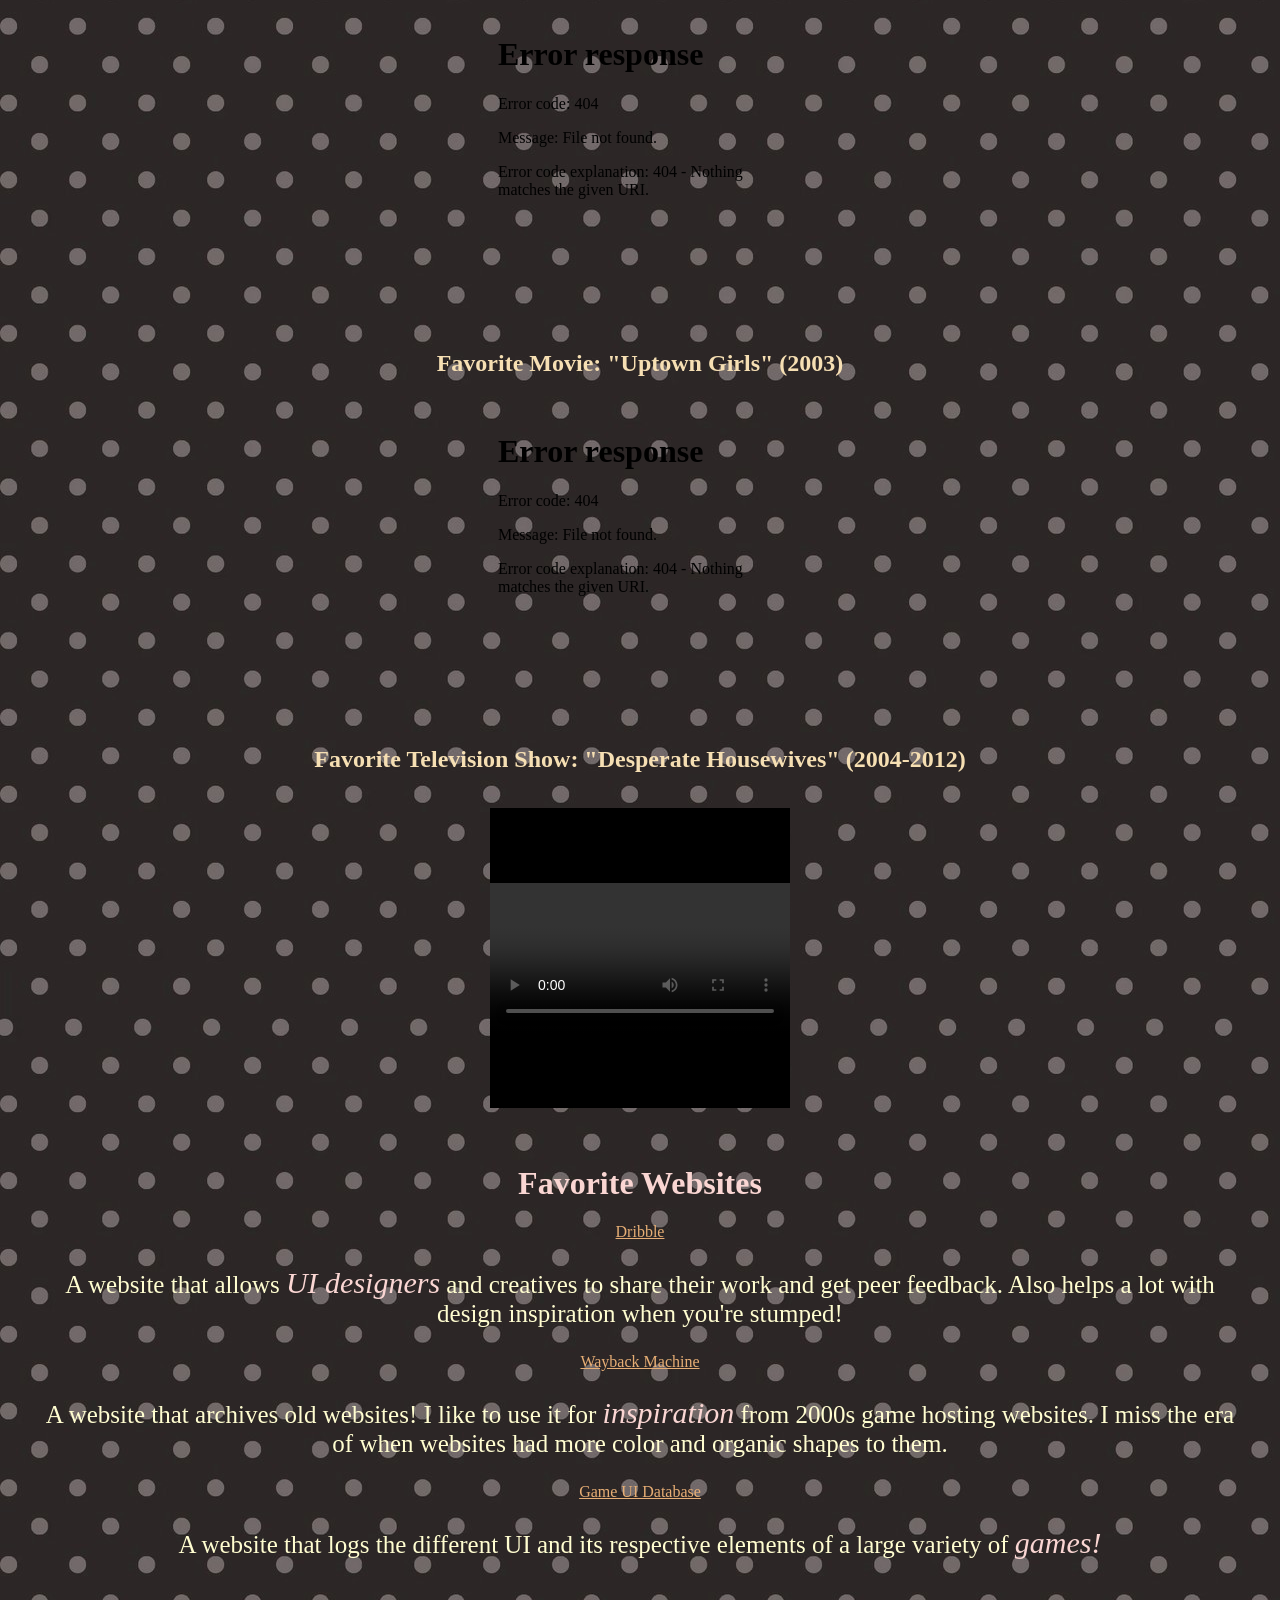
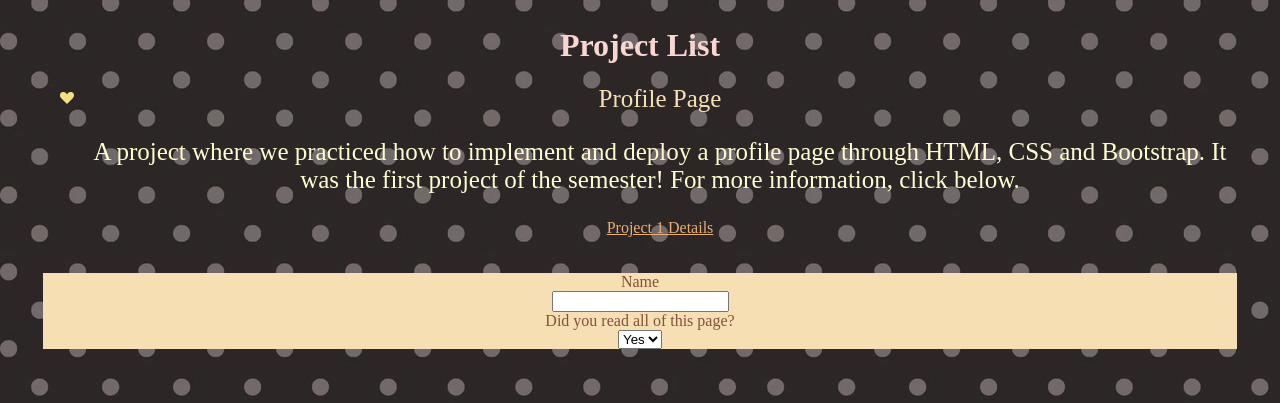
==== commit 9b26f1ac: "Update index.html" ====
--- a/index.html
+++ b/index.html
@@ -34,7 +34,7 @@
 
         <div id="education">
         <h1>Education</h1>
-        <p>This coming May, I will be graduating with my bachelor's of science in <span style="color:black">Information Technology</span>. Following that, I plan to go for my STEM MBA and also
+        <p>This coming May, I will be graduating with my bachelor's of science in <span style="color:white">Information Technology</span>. Following that, I plan to go for my STEM MBA and also
             pursue another bachelor's in User Experience. 
         </p>
         </div>
--- a/style.css
+++ b/style.css
@@ -2,34 +2,7 @@
     background-image: url("./backgroundforcss.jpg");
     border: 20px solid transparent;
     border-image: url("./laceborder.png") round 20;
-}
-
-@media mobile screen and (max-width: 600px) {
-body {
-    background-image: url("./backgroundforcss.jpg");
-    border: 10px solid transparent;
-    border-image: url("./laceborder.png") round 20;
-}
-p {
-        font-size: 30px;
-    }
-div {
-    border-radius: 25px;
-    border-color: #e7ae75;
-    border: 3px;
-    padding: 5px 10px;
-    text-align: center;
-    content-align: center;
-}
-ul {
-    align-items: center;
-    margin: 10px;
-    padding: 5px;
-}
-
-
-    
-}
+}  
 
 h1 {
     color: #fad6d3;
@@ -45,7 +18,7 @@
 }
 
 .spanchange {
-    color: black;
+    color: #fad6d3;
     font-style: italic;
     font-size: 30px;
 }
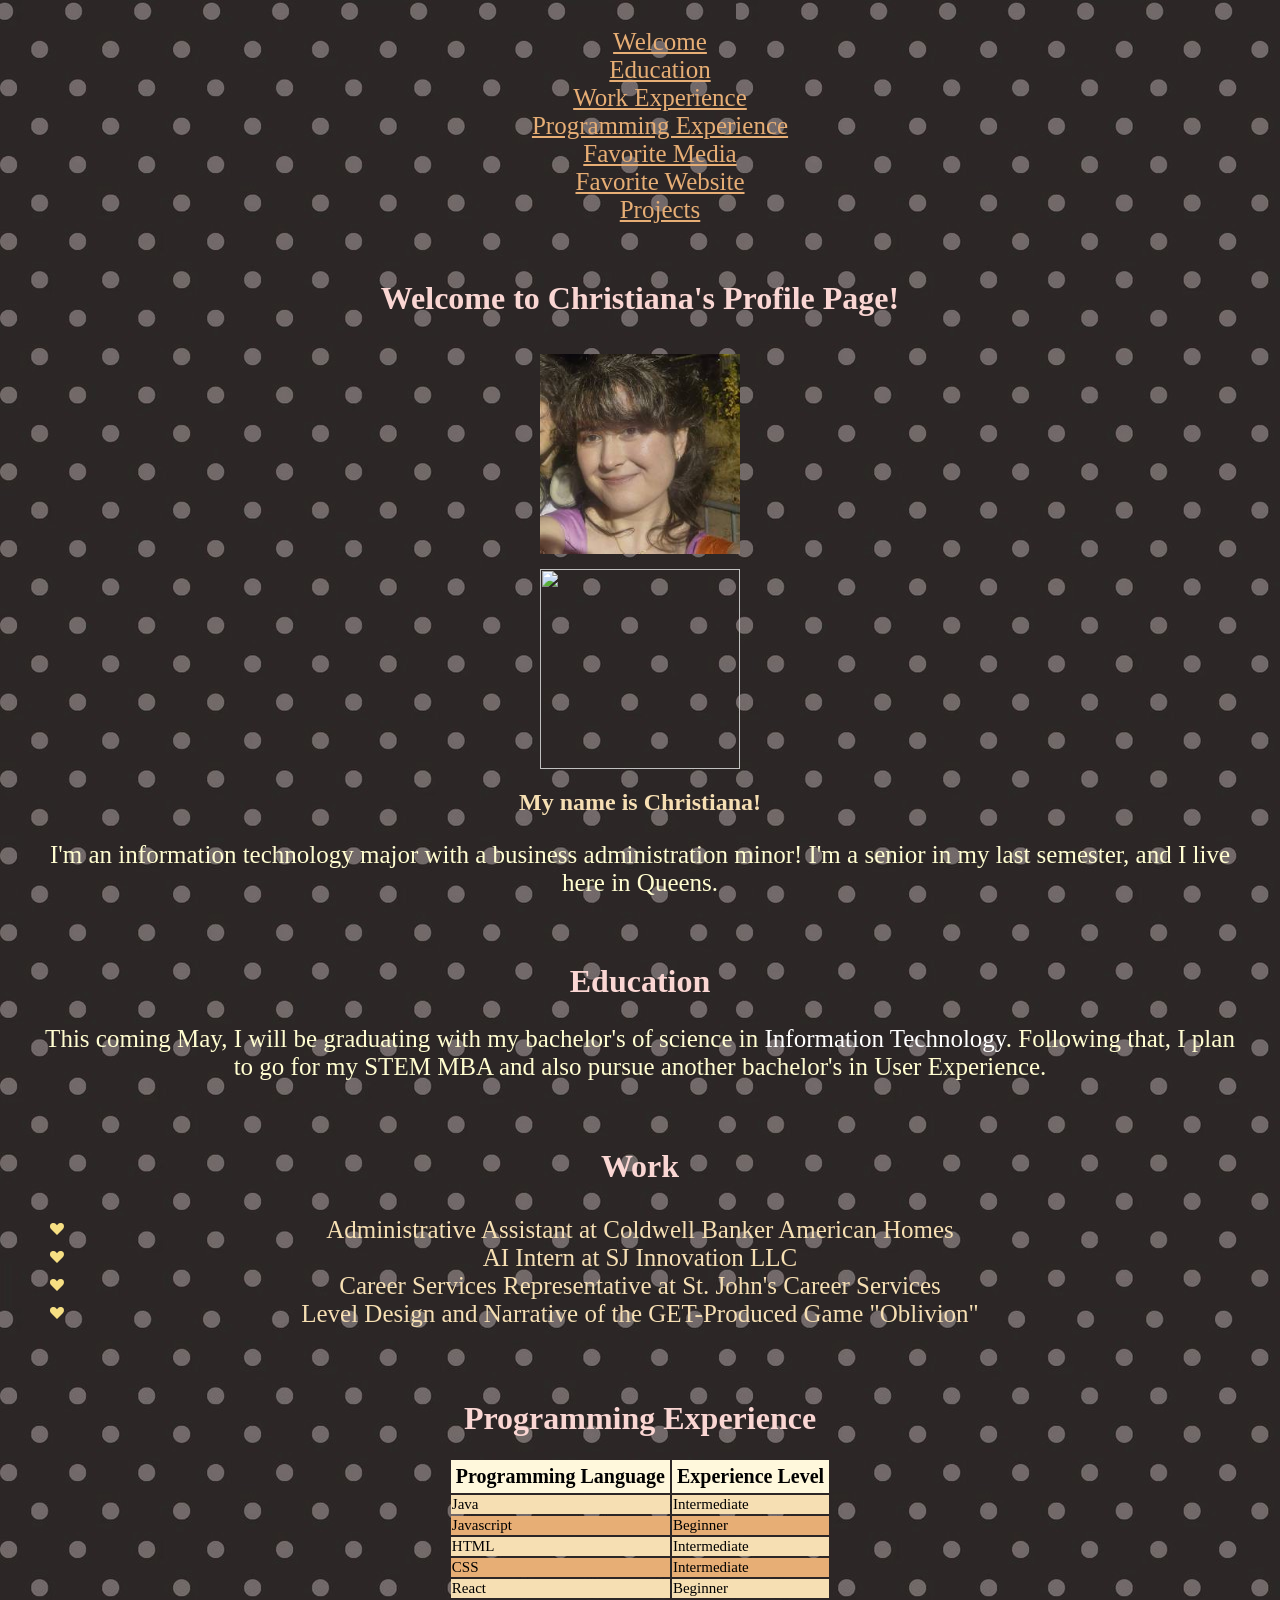
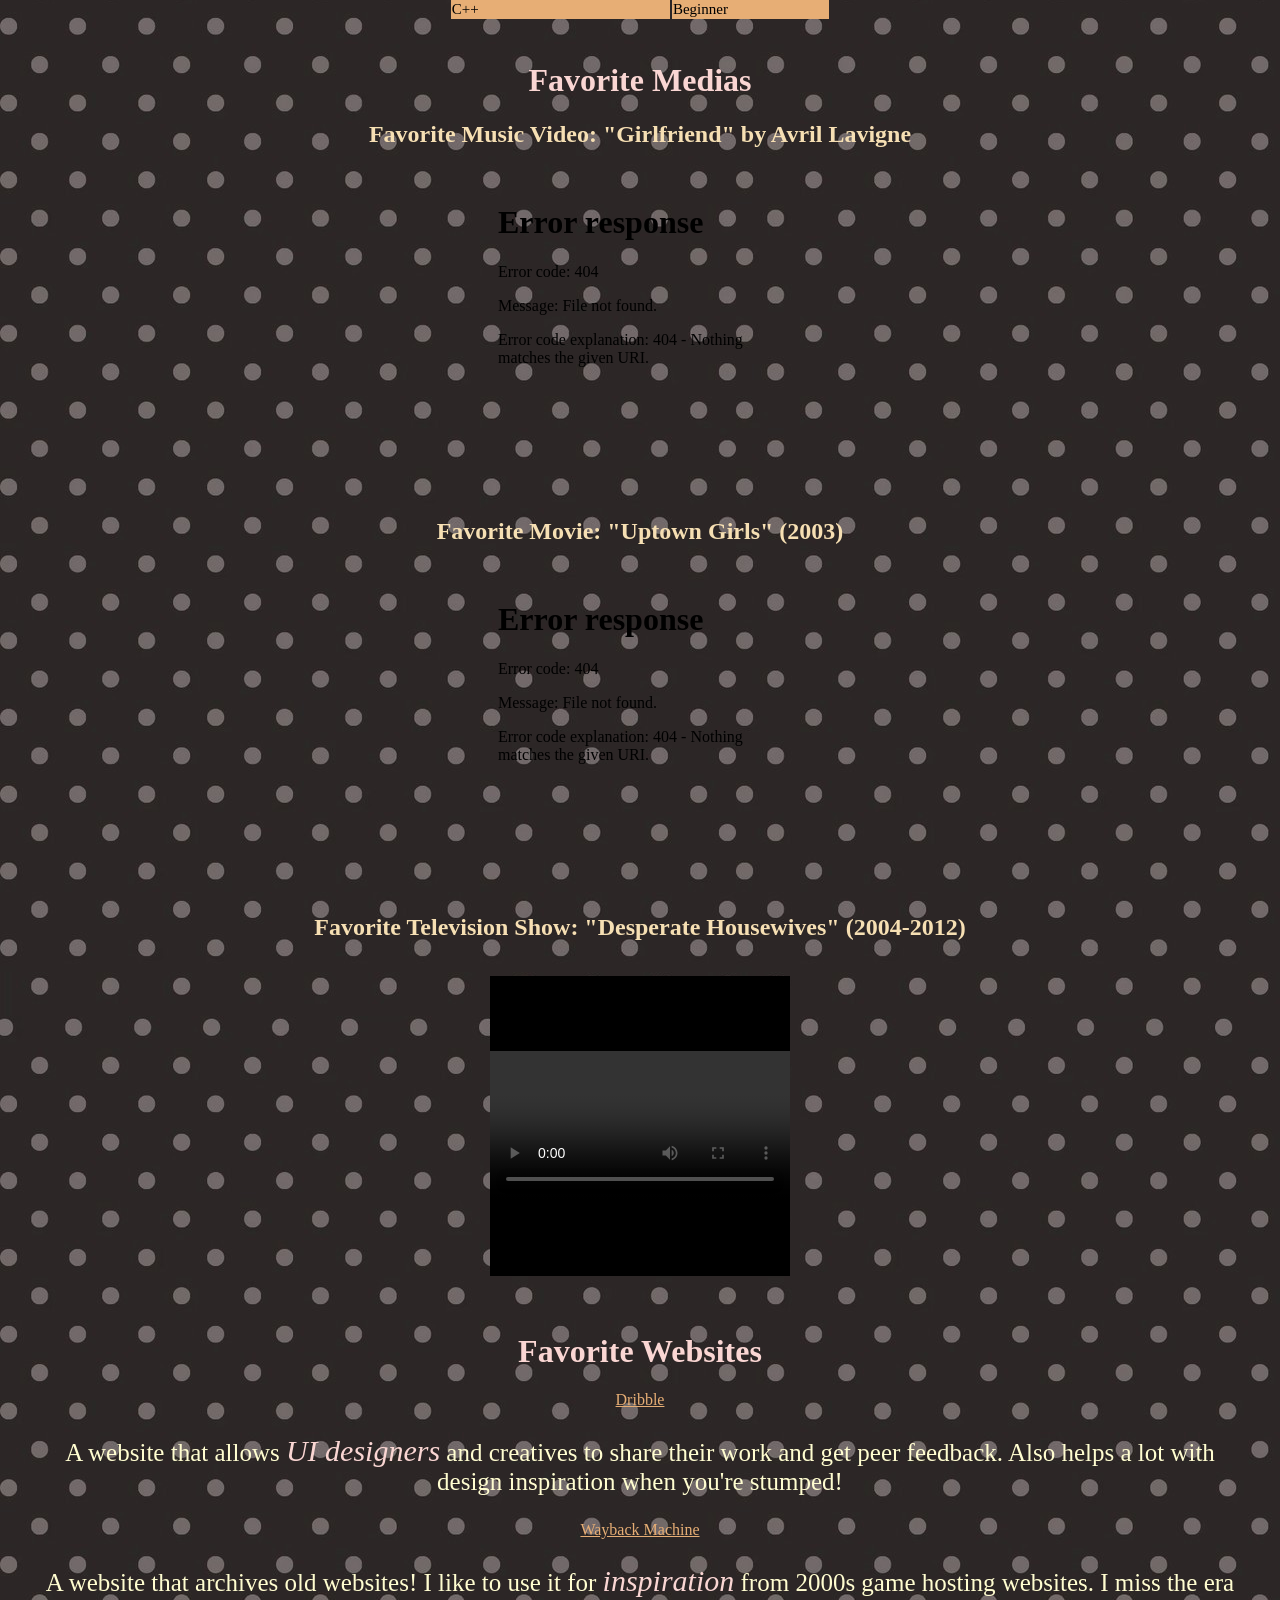
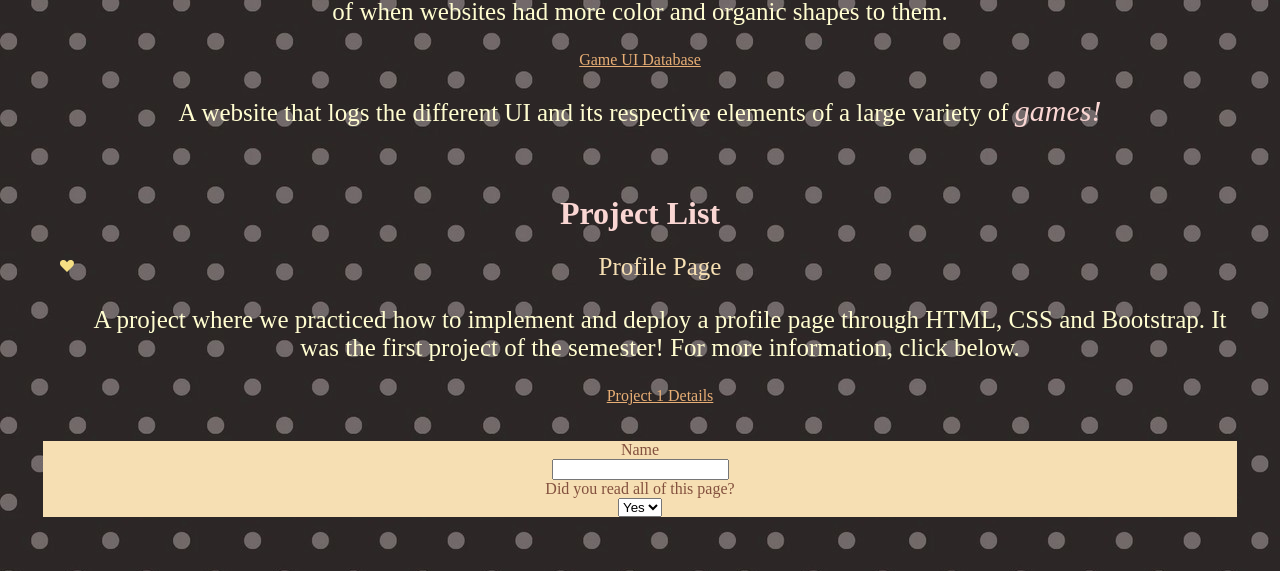
==== commit 8abdb1e3: "Update index.html" ====
--- a/index.html
+++ b/index.html
@@ -10,18 +10,18 @@
         </style>
 
         <link href="./style.css" rel="stylesheet">
-        <link href=".styleformobile.css" rel="mobilestyle">
+        <link href="./styleformobile.css" rel="mobilestyle">
     </head>
     <body>
 
         <menu align="center">
-            <a href=#welcome>Welcome</a>
-            <a href=#education>Education</a>
-            <a href=#work>Work Experience</a>
-            <a href=#programming>Programming Experience</a>
-            <a href=#favorite>Favorite Media</a>
-            <a href=#website>Favorite Website</a>
-            <a href=#projects>Projects</a>
+            <a href=#welcome>Welcome</a> <br>
+            <a href=#education>Education</a> <br>
+            <a href=#work>Work Experience</a> <br>
+            <a href=#programming>Programming Experience</a> <br>
+            <a href=#favorite>Favorite Media</a> <br>
+            <a href=#website>Favorite Website</a> <br>
+            <a href=#projects>Projects</a> <br>
         
         </menu>
         <div id="welcome">
--- a/styleformobile.css
+++ b/styleformobile.css
@@ -0,0 +1,49 @@
+@media mobile screen and (max-width: 500px) {
+body {
+    background-image: url("./backgroundforcss.jpg");
+    border: 10px solid transparent;
+    border-image: url("./laceborder.png") round 20;
+
+p {
+        font-size: 30px;
+    }
+div {
+    border-radius: 25px;
+    border-color: #e7ae75;
+    border: 3px;
+    padding: 5px 10px;
+    text-align: center;
+    content-align: center;
+}
+ul {
+    align-items: center;
+    margin: 10px;
+    padding: 5px;
+}
+
+.spanchange {
+    color: #fad6d3;
+    font-style: italic;
+    font-size: 20px;
+}
+
+li {
+    list-style-image: url('data:image/svg+xml,<svg xmlns="http://www.w3.org/2000/svg" viewBox="0 0 24 24"><path d="M18 4c-4-1-6 3-6 3s-2-4-6-3-4 6-2 8l8 8 8-8c2-2 2-7-2-8z" fill="%23F6DF83"></path></svg>');
+    color: #f6dfb3;
+    font-size: 15px;
+}
+
+li::marker {
+    font-size: 20px;
+    line-height: 0.2;
+}
+
+a {
+    font-size: 30px;
+}
+
+menu {
+    content-align: center;
+    text-align: center;
+}
+}
